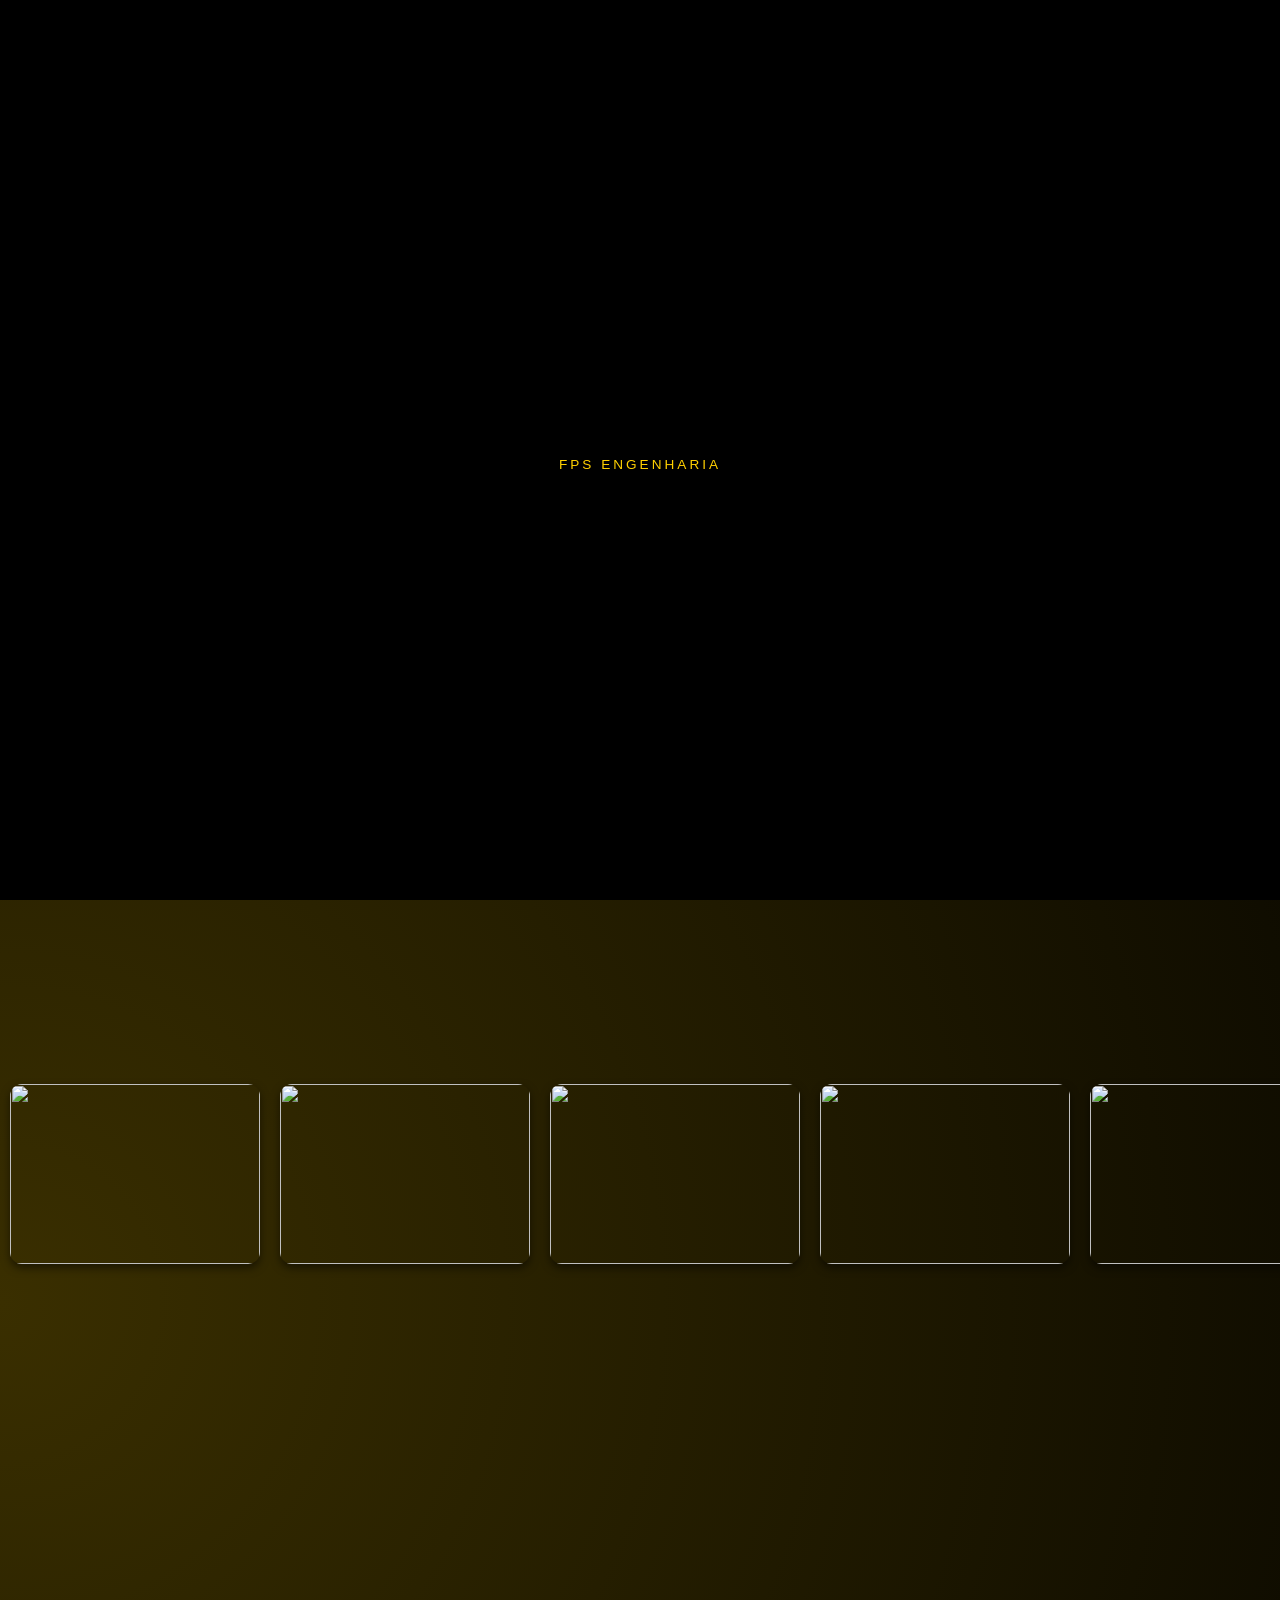
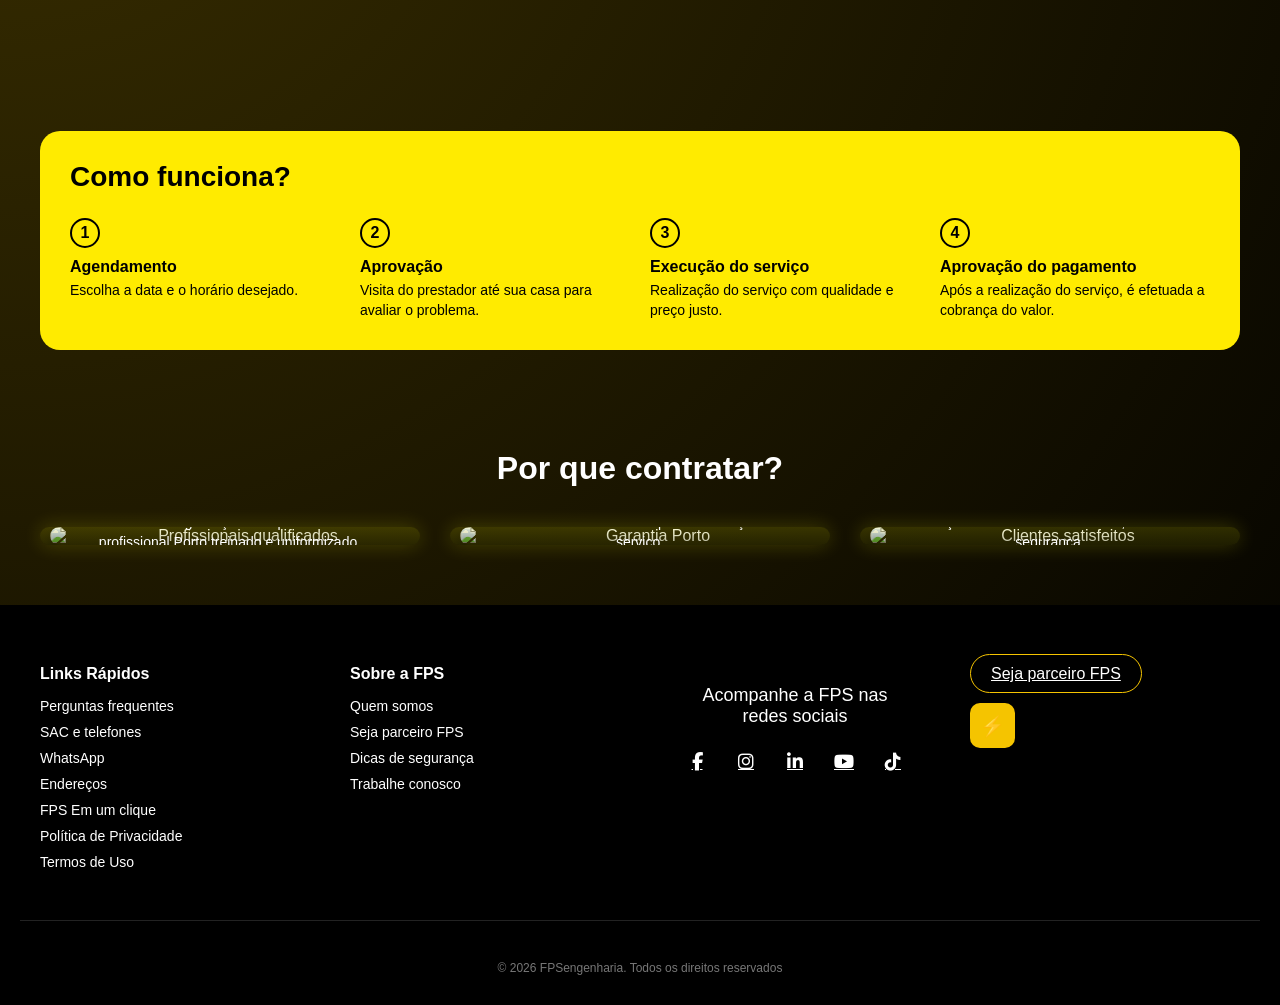
==== index.html @ 984c0997 "Atualização do site" ====
<!DOCTYPE html>
<html lang="pt-BR">
<head>
  <meta charset="UTF-8">
  <title>FPS Engenharia1 | Site Oficial</title>
  <meta name="description" content="FPS Engenharia - soluções em engenharia, energia e tecnologia. Conheça nosso site oficial.">
  <link rel="stylesheet" href="style.css">
  <meta name="viewport" content="width=device-width, initial-scale=1.0">
  <link rel="stylesheet" href="https://cdnjs.cloudflare.com/ajax/libs/font-awesome/6.5.0/css/all.min.css">
</head>



<script>
  window.onbeforeunload = function () {
    window.scrollTo(0, 0);
  };
</script>



<body>

<!-- AVISO FULL SCREEN DE ATUALIZAÇÃO -->
<div id="updateOverlay" class="update-overlay">
  <div class="update-box">
    <h1>⚡ Atualizações em andamento</h1>
    <p>
      A FPS Engenharia está passando por pequenas melhorias e ajustes internos
      para oferecer uma experiência ainda melhor.
      Algumas funcionalidades podem apresentar instabilidade temporária.
    </p>

    
  </div>
</div>

  <div class="energy-loader">
  <div class="energy-line"></div>
  <span>FPS ENGENHARIA</span>
</div>


<!-- BOTÃO WHATSAPP -->
<a href="https://wa.me/557381263235" class="whatsapp-float" target="_blank">
  <abbr title="Fale conosco no WhatsApp.">💬</abbr>
</a>


<!-- HEADER -->
<header class="header">
  <div class="logo">
    ⚡ <span>FPSENGENHARIA</span>
    
  </div>

  <nav>
    <a href="#servico">Serviços</a>
    <a href="#galeria">Galeria</a>
    <a href="#footer">Contato</a>
  </nav>

  <div class="header-buttons">
<a href="Sejaparceiro.html" class="footer-btn">
  Seja parceiro FPS
</a> 
  
</header>

<!-- HERO -->
<section class="hero">
  <div class="hero-text" data-animate>
    <h1>Soluções Elétricas Seguras e Confiáveis</h1>
    <p>
      Oferecemos serviços elétricos completos para Predial,
      indústrial, automação e voz e dados. Equipe qualificada, atendimento 24h
      e garantia de qualidade.
    </p>

    <div class="hero-buttons">
      </BR></BR><a class="btn-phone">(73) 98126-3235</a></BR></BR>
    </div>
  </div>

  <div class="hero-image" data-animate>
    <img src="fotos-da-fps/foto-principal.png.png" alt="Projeto FPS Engenharia">

 <div class="rating">
  <a href="https://g.page/r/CbxDkQ17Nzm-EAI/review" 
     target="_blank" 
     class="rating-link">

    ⭐⭐⭐⭐⭐ <br>
    <abbr title="Nos avalie no Google.">Avaliação 5.0</abbr><br>
    <small>Google Reviews</small>

  </a>
</div>

  </div>
</section>

<!-- SERVIÇOS -->
<section class="services" id="servico">
  <h2 data-animate>Serviços FPS Engenharia</h2>

  <div class="services-grid">
    <div class="service-card" data-animate>
      🏢
      <h3>Elétrica Predial</h3>
      <p>Soluções completas para condomínios e empresas.</p>
    </div>

    <div class="service-card" data-animate>
      🏭
      <h3>Elétrica Industrial</h3>
      <p>Projetos e manutenção industrial especializada.</p>
    </div>

    <div class="service-card" data-animate>
      🖥⚙
      <h3>automação</h3>
      <p>Tecnologia em automação para aumentar produtividade e controle.</p>
    </div>

    <div class="service-card" data-animate>
      📞💻
      <h3>voz e dados</h3>
      <p>Infraestrutura de voz e dados para comunicação segura e eficiente.</p>
    </div>
  </div>
</section>

<div class="carrossel" id="galeria"> 
    <div class="carrossel-track">
        <img src="fotos-da-fps/Imagem do WhatsApp de 2025-09-19 à(s) 18.17.30_d7eb0656.jpg" alt="">
        <img src="fotos-da-fps/Imagem do WhatsApp de 2025-09-27 à(s) 19.00.34_b70993a9.jpg" alt="">   
        <img src="fotos-da-fps/Imagem do WhatsApp de 2025-09-27 à(s) 19.00.09_0d937c57.jpg" alt=""> 
        <img src="fotos-da-fps/Imagem do WhatsApp de 2025-09-27 à(s) 18.59.42_9411d4ae.jpg" alt="">
        <img src="fotos-da-fps/Imagem do WhatsApp de 2025-09-27 à(s) 18.59.13_7c194b2f.jpg" alt="">
        <img src="fotos-da-fps/ChatGPT Image 7 de jan. de 2026, 18_41_01.png" alt="">
        <img src="fotos-da-fps/ChatGPT Image 7 de jan. de 2026, 18_39_12.png" alt="">
        <img src="fotos-da-fps/ChatGPT Image 7 de jan. de 2026, 18_43_11.png" alt="">
        <img src="fotos-da-fps/ChatGPT Image 7 de jan. de 2026, 18_44_52.png" alt="">
        <img src="fotos-da-fps/Imagem do WhatsApp de 2025-09-27 à(s) 18.59.27_afc639ce.jpg" alt="">
        <img src="fotos-da-fps/Imagem do WhatsApp de 2025-09-27 à(s) 19.00.51_be6305bf.jpg" alt="">
        <img src="fotos-da-fps/Imagem do WhatsApp de 2025-09-27 à(s) 19.01.42_05e7304b.jpg" alt="">
        <img src="fotos-da-fps/Imagem do WhatsApp de 2025-09-27 à(s) 18.58.56_160de768.jpg" alt="">
        <img src="fotos-da-fps/Imagem do WhatsApp de 2025-09-19 à(s) 18.17.33_25fba686.jpg" alt=""> 
        <img src="fotos-da-fps/Imagem do WhatsApp de 2025-09-19 à(s) 18.17.33_2ad9f040.jpg" alt="">
        <img src="fotos-da-fps/Imagem do WhatsApp de 2025-09-19 à(s) 18.17.32_e20fc95c.jpg" alt="">
        <img src="fotos-da-fps/Imagem do WhatsApp de 2025-09-19 à(s) 18.17.32_bf3b7c42.jpg" alt=""> 
        <img src="fotos-da-fps/Imagem do WhatsApp de 2025-09-19 à(s) 18.17.32_aaa490f2.jpg" alt=""> 
        <img src="fotos-da-fps/Imagem do WhatsApp de 2025-09-19 à(s) 18.17.31_c06a6ae8.jpg" alt=""> 
        <img src="fotos-da-fps/Imagem do WhatsApp de 2025-09-19 à(s) 18.17.31_87ca7597.jpg" alt=""> 
        <img src="fotos-da-fps/Imagem do WhatsApp de 2025-09-19 à(s) 18.17.30_23c98614.jpg" alt=""> 
        <img src="fotos-da-fps/Imagem do WhatsApp de 2025-09-18 à(s) 19.55.57_077653f5.jpg" alt=""> 
        <img src="fotos-da-fps/Imagem do WhatsApp de 2025-09-15 à(s) 18.40.54_1814fcf3.jpg" alt=""> 
        <img src="fotos-da-fps/Imagem do WhatsApp de 2025-09-15 à(s) 18.39.54_fb6c6cf6.jpg" alt="">  
        <img src="fotos-da-fps/Imagem do WhatsApp de 2025-09-12 à(s) 15.34.08_9826a563.jpg" alt="">
        <img src="fotos-da-fps/Imagem do WhatsApp de 2025-09-02 à(s) 10.17.45_2f21f602.jpg" alt="">
        <img src="fotos-da-fps/foto-principal.png.png" alt="">
        <img src="fotos-da-fps/Captura de tela 2025-10-09 201917.png" alt="">
        <img src="" alt="">
        <img src="" alt="">
        <img src="" alt="">
        <img src="" alt="">
    </div> 


<!-- CONSERTOS DISPONÍVEIS - IDENTICO -->
<section class="repairs-exact">
  <div class="repairs-box" data-animate>

    <!-- IMAGEM -->
    <div class="repairs-photo">
      <img src="fotos-da-fps/Captura de tela 2025-10-09 201917.png" alt="Eletricista em serviço">
    </div>

    <!-- TEXTO -->
    <div class="repairs-info">
      <h2>
        Consertos<br>
        disponíveis
      </h2>
      
      

      <ul>
        <li>Troca de lâmpadas</li>
        <li>Luminária e reator eletrônico</li>
        <li>Tomada e interruptor</li>
        <li>Disjuntor, fusível e quadro de luz</li>
        <li>Torneira elétrica</li>
        <li>Campainha</li>
        <li>Sensor de presença</li>
      </ul>
    </div>

  </div>
</section>

<section class="como-funciona">
  <h2>Como funciona?</h2>

  <div class="passos">
    <div class="passo">
      <span class="numero">1</span>
      <h3>Agendamento</h3>
      <p>Escolha a data e o horário desejado.</p>
    </div>

    <div class="passo">
      <span class="numero">2</span>
      <h3>Aprovação</h3>
      <p>Visita do prestador até sua casa para avaliar o problema.</p>
    </div>

    <div class="passo">
      <span class="numero">3</span>
      <h3>Execução do serviço</h3>
      <p>Realização do serviço com qualidade e preço justo.</p>
    </div>

    <div class="passo">
      <span class="numero">4</span>
      <h3>Aprovação do pagamento</h3>
      <p>Após a realização do serviço, é efetuada a cobrança do valor.</p>
    </div>
  </div>
</section>

<section class="porque-contratar">
  <h2>Por que contratar?</h2>

  <div class="cards">
    <div class="card">
      <img src="fotos-da-fps/Captura de tela 2025-10-09 201917.png" alt="Profissionais qualificados">
      <div class="overlay">
        <h3>Profissionais qualificados</h3>
        <p>Conte com a segurança e competência de um profissional Porto treinado e uniformizado.</p>
      </div>
    </div>

    <div class="card">
      <img src="fotos-da-fps/Imagem do WhatsApp de 2025-09-19 à(s) 18.17.30_23c98614.jpg" alt="Garantia Porto">
      <div class="overlay">
        <h3>Garantia Porto</h3>
        <p>Garantia de até 90 dias após a realização do serviço.</p>
      </div>
    </div>

    <div class="card">
      <img src="fotos-da-fps/Imagem do WhatsApp de 2025-09-27 à(s) 18.59.13_7c194b2f.jpg" alt="Clientes satisfeitos">
      <div class="overlay">
        <h3>Clientes satisfeitos</h3>
        <p>Serviços realizados com sucesso, com total segurança.</p>
      </div>
    </div>
  </div>

</section>
<footer class="footer" > 
  <div class="footer-container" id="footer">

    <div class="footer-col">
      <h4>Links Rápidos</h4>
      <ul>
        <li><a href="perguntas.html"  class="link-faq">Perguntas frequentes</a></li>
        <li>
  <a href="https://wa.me/557381263235?text=Olá,%20gostaria%20de%20falar%20com%20o%20SACda%20FPS"
     target="_blank">
    SAC e telefones
  </a>
</li>
        <li>
  <a href="https://wa.me/557381263235?text=Olá,%20gostaria%20de%20falar%20com%20a%20FPS"
     target="_blank">
    WhatsApp
  </a>
</li>
        <li>
  <a href="https://g.page/r/CbxDkQ17Nzm-EAI/review"
     target="_blank">
    Endereços
  </a>
</li>
        <li>
  <a href="https://wa.me/557381263235?text=Olá,%20gostaria%20de%20falar%20com%20a%20FPS"
     target="_blank">
    FPS Em um clique
  </a>

<li><a href="PolíticadePrivacidade.html"  class="link-faq">Política de Privacidade</a></li>

<li><a href="termosdeuso.html"  class="link-faq">Termos de Uso</a></li>

</li>
      </ul>
    </div>

    <div class="footer-col">
      <h4>Sobre a FPS</h4>
      <ul>
        <li><a href="quemsomos.html"  class="link-quemsomos">Quem somos</a></li>
        <li><a href="Sejaparceiro.html"  class="link-parceirofps">Seja parceiro FPS</a></li>
        <li><a href="Dicadesegurança.html"  class="link-dicas">Dicas de segurança</a></li>
        <li><a href="Trabalheconosco.html"  class="link-trabalheconosco">Trabalhe conosco</a></li>
        <li><a href=""  class=""></a></li>
      </ul>
    </div>

<div class="social-container">
  <p>Acompanhe a FPS nas redes sociais</p>

  <div class="social-icons">
    <a href="https://www.facebook.com/profile.php?id=61581653380737" target="_blank">
      <i class="fab fa-facebook-f"></i>
    </a>

    <a href="https://www.instagram.com/fps.engenharia1?utm_source=ig_web_button_share_sheet&igsh=ZDNlZDc0MzIxNw==" target="_blank">
      <i class="fab fa-instagram"></i>
    </a>

    <a href="https://www.linkedin.com/in/fps-engenharia-a16332397/" target="_blank">
      <i class="fab fa-linkedin-in"></i>
    </a>

    <a href="https://youtube.com/@fpseletrica?si=7RQKZPelhBSvaSt7" target="_blank">
      <i class="fab fa-youtube"></i>
    </a>


    <a href="https://www.tiktok.com/@fpsengenharia1?is_from_webapp=1&sender_device=pc" target="_blank">
      <i class="fab fa-tiktok"></i>
    </a>
  </div>
</div>


  <div class="header-buttons">
<a href="Sejaparceiro.html" class="footer-btn">
  Seja parceiro FPS
</a> 

      <div class="footer-icon">
        ⚡
      </div>
    </div>

  </div>

  <div class="footer-bottom">
    <div></div>
    <div></div>
  </div>

  <p class="footer-copy">
    © 2026 FPSengenharia. Todos os direitos reservados<br>
  </p>
</footer>

<!-- AVISO DE COOKIES -->
<div class="cookies" id="cookies">
  <div class="cookies-container">
    <div class="cookies-texto">
      <h3>🍪 Utilizamos Cookies</h3>
      <p>
        A <strong>FPS Engenharia</strong> utiliza cookies e tecnologias semelhantes para
        melhorar a sua experiência de navegação, analisar o tráfego do site e oferecer
        conteúdos personalizados, em conformidade com a Lei Geral de Proteção de Dados (LGPD).
        Ao clicar em <strong>“Aceitar”</strong>, você concorda com o uso desses cookies.
      </p>
      <p>
        Para mais informações, consulte nossa
        <a href="PolíticadePrivacidade.html">Política de Privacidade</a>.
      </p>
    </div>

    <div class="cookies-botoes">
      <button class="btn-recusar" onclick="recusarCookies()">Recusar</button>
      <button class="btn-aceitar" onclick="aceitarCookies()">Aceitar</button>
    </div>
  </div>
</div>

<script>
  if (localStorage.getItem("cookiesFPS")) {
    document.getElementById("cookies").style.display = "none";
  }

  function aceitarCookies() {
    localStorage.setItem("cookiesFPS", "aceito");
    document.getElementById("cookies").style.display = "none";
  }

  function recusarCookies() {
    localStorage.setItem("cookiesFPS", "recusado");
    document.getElementById("cookies").style.display = "none";
  }
</script>

</section>



<!-- SCRIPT -->
<script src="script.js"></script>


  <!-- SEU SITE TODO AQUI -->

  <script src="https://cdnjs.cloudflare.com/ajax/libs/gsap/3.12.5/gsap.min.js"></script>

  <script>
  window.addEventListener('load', () => {
    gsap.timeline()
      .to('.energy-line', { duration: 1.8 })
      .to('.energy-loader', {
        opacity: 0,
        duration: 0.8,
        ease: 'power2.out',
        onComplete: () =>
          document.querySelector('.energy-loader').remove()
      })
      .from('header .content', {
        opacity: 0,
        y: 80,
        duration: 1.2,
        ease: 'power4.out'
      }, '-=0.4');
  });
  </script>
</body>
</html>

</body>
</html>
---- style.css ----
/* COR PRINCIPAL DO SITE */
* {
  margin: 0;
  padding: 0;
  box-sizing: border-box;
  font-family: Arial, Helvetica, sans-serif;
}

body {
  background: radial-gradient(circle at left, #3a2f00, #000);
  color: #fff;
}



/* RODA PE DE CIMA */
.header {
  display: flex;
  justify-content: space-between;
  align-items: center;
  padding: 20px 60px;
}

.logo {
  font-weight: bold;
  display: flex;
  align-items: center;
  gap: 8px;
}

/* INICIAL SERVIÇOS E CONTATO */
nav a {
  margin: 0 15px;
  color: #ffffff;
  text-decoration: none;
  opacity: 0.8;
}

nav a:hover {
  opacity: 1;
}

.header-buttons button {
  margin-left: 10px;
}

/* SEJA PARECEITO FPS */
.btn-primary {
  background: transparent;
  border: 1px solid #7c6402;
  color: #775f00;
  padding: 8px 14px;
  border-radius: 6px;
  cursor: pointer;
}

/* ENTRA CONTA FPS */ 
.btn-primary {
  background: #f5c400;
  border: none;
  color: #000;
  padding: 8px 16px;
  border-radius: 6px;
  cursor: pointer;
}

/* CENTRAL INICIO */
.hero {
  display: flex;
  justify-content: space-between;
  align-items: center;
  padding: 60px;
}

.hero-text {
  max-width: 500px;
}

.hero-text h1 {
  font-size: 36px;
  margin-bottom: 20px;
}

.hero-text p {
  opacity: 0.8;
  margin-bottom: 30px;
}

.hero-buttons a {
  margin-right: 10px;
  text-decoration: none;
}

/* BOTAO DE NUMERO E VER SERVIÇOS */
.btn-phone {
  background: #f5c400;
  color: #000;
  padding: 10px 18px;
  border-radius: 8px;
  font-weight: bold;
}

.btn-dark {
  background: #222;
  color: #fff;
  padding: 10px 18px;
  border-radius: 8px;
}

/* AVALIAÇAO PRINCIPAL SO SITE */
.hero-image {
  position: relative;
}

.hero-image img {
  width: 420px;
  border-radius: 20px;
}

.rating {
  position: absolute;
  bottom: -20px;
  left: -20px;
  background: #fff;
  color: #000;
  padding: 12px;
  border-radius: 12px;
  font-size: 14px;
}

/* ANIMAÇÕES SERVIÇOS DA FPS */
[data-animate] {
  opacity: 0;
  transform: translateY(40px);
  transition: all 0.8s ease;
}

[data-animate].active {
  opacity: 1;
  transform: translateY(0);
}

.services {
  padding: 80px 60px;
  text-align: center;
}

.services h2 {
  font-size: 32px;
  margin-bottom: 40px;
}

.services-grid {
  display: grid;
  grid-template-columns: repeat(3, 1fr);
  gap: 30px;
}

.service-card {
  background: #111;
  border: 1px solid #222;
  padding: 30px;
  border-radius: 18px;
  transition: 0.3s;
}

.service-card:hover {
  transform: translateY(-10px);
  border-color: #f5c400;
}

.service-card h3 {
  margin: 15px 0;
}

@media (max-width: 900px) {
  .header {
    flex-direction: column;
    gap: 20px;
  }

  .hero {
    flex-direction: column;
    text-align: center;
  }

  .hero-image img {
    width: 100%;
    max-width: 360px;
  }

  .services-grid {
    grid-template-columns: 1fr;
  }
}

 /* ===== CARROSSEL ===== */

.carrossel-track { 
    display: flex; 
    padding: 40px 0;
    width: calc(250px * 12); /* qtd imagens * largura */
    animation: scroll 25s linear infinite; 
}

.carrossel img { 
    width: 250px; 
    height: 180px; 
    object-fit: cover; 
    border-radius: 12px; 
    margin: 0 10px; 
    box-shadow: 0 4px 8px rgba(0,0,0,0.5); 
}

/* Animação infinita */
@keyframes scroll { 
    0% { transform: translateX(0); } 
    100% { transform: translateX(-50%); } 
}



.whatsapp-float /* botao flutuante do whatsapp */ { 
  position: fixed;
  bottom: 25px;
  right: 25px;
  background: #25d366;
  color: #fff;
  font-size: 26px;
  width: 60px;
  height: 60px;
  border-radius: 50%;
  display: flex;
  align-items: center;
  justify-content: center;
  text-decoration: none;
  box-shadow: 0 0 20px rgba(37,211,102,0.6);
  z-index: 999;
}

/* CONSERTOS IDENTICO AO DESIGN */
.repairs-box {
  display: flex;
  padding: 2rem;
  align-items: center;
  gap: 80px;
  position: relative;
}

/* FOTO */
.repairs-photo img {
  width: 380px;
  height: 460px;
  object-fit: cover;
  border-radius: 28px;
}

/* TEXTO */
.repairs-info {
  position: relative;
}

.repairs-info::before {
  content: "";
  position: absolute;
  left: -80px;
  top: 40px;
  width: 160px;
  height: 320px;
  background: url("img/eletricista-outline.png") no-repeat center;
  background-size: contain;
  opacity: 0.4;
}

.repairs-info h2 {
  font-size: 40px;
  line-height: 1.1;
  margin-bottom: 25px;
}

.repairs-info ul {
  list-style: none;
}

.repairs-info li {
  font-size: 16px;
  margin-bottom: 12px;
  padding-left: 30px;
  position: relative;
}

.repairs-info li::before {
  content: "✔";
  position: absolute;
  left: 0;
  color: #f5c400;
  font-weight: bold;
}

/* RESPONSIVO AMARELO TOTAL */
@media (max-width: 900px) {
  .repairs-box {
    flex-direction: column;
    text-align: center;
  }

  .repairs-photo img {
    width: 100%;
    max-width: 340px;
    height: auto;
  }

  .repairs-info::before {
    display: none;
  }

  .repairs-info li {
    text-align: left;
  }
}

.como-funciona {
  background: #ffeb00;
  border-radius: 20px;
  padding: 30px;
  max-width: 1200px;
  margin: 40px auto;
}

.como-funciona h2 {
  font-size: 28px;
  font-weight: bold;
  margin-bottom: 25px;
  color: #000;
}

.passos {
  display: grid;
  grid-template-columns: repeat(4, 1fr);
  gap: 20px;
}

.passo {
  color: #000;
}

.numero {
  display: inline-flex;
  align-items: center;
  justify-content: center;
  width: 30px;
  height: 30px;
  background: transparent;
  border: 2px solid #000;
  border-radius: 50%;
  font-weight: bold;
  margin-bottom: 10px;
}

.passo h3 {
  font-size: 16px;
  font-weight: bold;
  margin-bottom: 5px;
}

.passo p {
  font-size: 14px;
  line-height: 1.4;
}

/* 📱 RESPONSIVO */
@media (max-width: 768px) {
  .passos {
    grid-template-columns: 1fr;
  }

  .como-funciona {
    padding: 20px;
  }
}



.porque-contratar {
  padding: 60px 20px;
  text-align: center;
}

.como-funciona {
  background: #ffeb00;
  border-radius: 20px;
  padding: 30px;
  max-width: 1200px;
  margin: 40px auto;
}

.como-funciona h2 {
  font-size: 28px;
  font-weight: bold;
  margin-bottom: 25px;
  color: #000;
}

.porque-contratar h2 {
  color: #fff;
  font-size: 32px;
  margin-bottom: 40px;
}

.cards {
  display: grid;
  grid-template-columns: repeat(3, 1fr);
  gap: 30px;
  max-width: 1200px;
  margin: auto;
}

.card {
  position: relative;
  border-radius: 25px;
  overflow: hidden;
  box-shadow: 0 0 20px rgba(255, 255, 0, 0.2);
}

.card img {
  width: 100%;
  height: 100%;
  object-fit: cover;
  display: block;
}

.overlay {
  position: absolute;
  inset: 0;
  background: linear-gradient(to top, rgba(0,0,0,0.85), rgba(255,255,0,0.15));
  padding: 25px;
  display: flex;
  flex-direction: column;
  justify-content: flex-end;
  color: #fff;
}

.overlay h3 {
  font-size: 18px;
  font-weight: bold;
  margin-bottom: 8px;
}

.overlay p {
  font-size: 14px;
  line-height: 1.4;
}

/* ✨ Hover premium */
.card:hover {
  transform: translateY(-5px);
  transition: 0.3s ease;
}

/* 📱 RESPONSIVO */
@media (max-width: 900px) {
  .cards {
    grid-template-columns: 1fr;
  }
}


/* roda pe do site */
.footer {
  background: #000;
  color: #fff;
  padding: 60px 20px 30px;
  font-family: Arial, sans-serif;
}

.footer-container {
  display: grid;
  grid-template-columns: repeat(auto-fit, minmax(220px, 1fr));
  gap: 40px;
  max-width: 1200px;
  margin: auto;
}

.footer h4 {
  margin-bottom: 15px;
  font-size: 16px;
  font-weight: bold;
}

.footer ul {
  list-style: none;
  padding: 0;
}

.footer ul li {
  margin-bottom: 10px;
  font-size: 14px;
  color: #ccc;
  cursor: pointer;
}

.footer ul li:hover {
  color: #f5c400;
}

.social-icons {
  display: flex;
  gap: 12px;
  font-size: 18px;
  margin: 15px 0;
}

.social-icons i {
  cursor: pointer;
  color: #fff;
}

.social-icons i:hover {
  color: #f5c400;
}

.footer-btn {
  background: transparent;
  border: 1px solid #f5c400;
  color: #fff;
  padding: 10px 20px;
  border-radius: 30px;
  cursor: pointer;
  margin-top: 10px;
}

.footer-btn:hover {
  background: #f5c400;
  color: #000;
}

.footer-icon {
  width: 45px;
  height: 45px;
  background: #f5c400;
  color: #000;
  display: flex;
  align-items: center;
  justify-content: center;
  border-radius: 10px;
  margin-top: 20px;
  font-size: 20px;
}

.footer-bottom {
  border-top: 1px solid #222;
  margin-top: 40px;
  padding-top: 20px;
  display: flex;
  justify-content: space-between;
  font-size: 13px;
  color: #aaa;
  flex-wrap: wrap;
  gap: 10px;
}

.footer-copy {
  text-align: center;
  font-size: 12px;
  color: #777;
  margin-top: 20px;
}


/* perguntas frequentes link direto */

.link-faq:link {
  color: #ffffff;
}

.link-faq:visited {
  color: #ffffff;
}

.link-faq:hover {
  color: #ffee00;
  text-decoration: underline;
}

.link-faq:active {
  color: #ffffff;
}

/* sacetelefone link direto */

li a {
  color: #ffffff; /* amarelo */
  text-decoration: none;
}

li a:hover {
  color: #ffe600;
}

/* quem somos link direto */

.link-quemsomos:link {
  color: #ffffff;
}

.link-quemsomos:visited {
  color: #ffffff;
}

.link-quemsomos:hover {
  color: #ffee00;
  text-decoration: underline;
}

.link-quemsomos:active {
  color: #ffffff;
}

/* Seja parceiro FPS link direto */

.link-parceirofps:link {
  color: #ffffff;
}

.link-parceirofps:visited {
  color: #ffffff;
}

.link-parceirofps:hover {
  color: #ffee00;
  text-decoration: underline;
}

.link-parceirofps:active {
  color: #ffffff;
}

/* dicas link direto */

.link-dicas:link {
  color: #ffffff;
}

.link-dicas:visited {
  color: #ffffff;
}

.link-dicas:hover {
  color: #ffee00;
  text-decoration: underline;
}

.link-dicas:active {
  color: #ffffff;
}

/* redes sociais rodape */
.social-container {
  background: #000;
  padding: 20px;
  text-align: center;
}

.social-container p {
  color: #fff;
  font-size: 18px;
  margin-bottom: 15px;
}

.social-icons {
  display: flex;
  justify-content: center;
  gap: 15px;
}

.social-icons a {
  width: 40px;
  height: 40px;
  border-radius: 6px;
  display: flex;
  align-items: center;
  justify-content: center;
  color: #fff;
  font-size: 18px;
  transition: 0.3s;
}

.social-icons a:hover {
  background: #fff;
  color: #000;
}



/* Aviso de Cookies */
.cookies {
  position: fixed;
  bottom: 0;
  left: 0;
  width: 100%;
  background: rgba(0, 0, 0, 0.95);
  border-top: 3px solid #FFD700;
  z-index: 9999;
}

.cookies-container {
  max-width: 1200px;
  margin: auto;
  padding: 25px 20px;
  display: flex;
  flex-wrap: wrap;
  gap: 20px;
  align-items: center;
  justify-content: space-between;
}

.cookies-texto {
  max-width: 800px;
}

.cookies-texto h3 {
  color: #FFD700;
  margin-bottom: 10px;
  font-size: 20px;
}

.cookies-texto p {
  color: #ddd;
  font-size: 14px;
  line-height: 1.6;
  margin-bottom: 8px;
}

.cookies-texto a {
  color: #FFD700;
  text-decoration: none;
  font-weight: bold;
}

.cookies-texto a:hover {
  text-decoration: underline;
}

.cookies-botoes {
  display: flex;
  gap: 15px;
}

.cookies-botoes button {
  padding: 12px 20px;
  font-size: 14px;
  font-weight: bold;
  border-radius: 5px;
  cursor: pointer;
  border: none;
  transition: 0.3s;
}

.btn-aceitar {
  background: #FFD700;
  color: #000;
}

.btn-aceitar:hover {
  background: #e6c200;
}

.btn-recusar {
  background: transparent;
  color: #FFD700;
  border: 2px solid #FFD700;
}

.btn-recusar:hover {
  background: #FFD700;
  color: #000;
}

/* RESPONSIVO */
@media (max-width: 768px) {
  .cookies-container {
    flex-direction: column;
    text-align: center;
  }

  .cookies-botoes {
    justify-content: center;
  }
}

/* login */
.energy-loader {
  position: fixed;
  inset: 0;
  background: #000;
  display: flex;
  flex-direction: column;
  justify-content: center;
  align-items: center;
  z-index: 99999;
}

.energy-line {
  width: 0;
  height: 4px;
  background: linear-gradient(90deg, transparent, #ffd000, transparent);
  box-shadow: 0 0 20px #ffd000;
  animation: energyMove 1.8s ease-in-out forwards;
}

.energy-loader span {
  margin-top: 25px;
  color: #ffd000;
  letter-spacing: 3px;
  font-size: 0.85rem;
  animation: flicker 1.5s infinite;
}

@keyframes energyMove {
  0% {
    width: 0;
    opacity: 0;
  }
  40% {
    opacity: 1;
  }
  100% {
    width: 70%;
    opacity: 0;
  }
}

@keyframes flicker {
  0%, 100% { opacity: 0.4; }
  50% { opacity: 1; }
}

.update-overlay {
  position: fixed;
  inset: 0;
  backdrop-filter: blur(10px);
  background: rgba(0, 0, 0, 0.6);
  display: flex;
  justify-content: center;
  align-items: center;
  z-index: 99999;
  animation: fadeInOverlay 0.5s ease;
}

.update-box {
  background: linear-gradient(135deg, #0f2027, #203a43, #2c5364);
  padding: 40px;
  border-radius: 20px;
  text-align: center;
  max-width: 500px;
  color: white;
  box-shadow: 0 0 40px rgba(0, 255, 255, 0.3);
  animation: scaleIn 0.4s ease;
}

.update-box h1 {
  margin-bottom: 15px;
  font-size: 26px;
  text-shadow: 0 0 15px #00ffff;
}

.update-box p {
  font-size: 15px;
  margin-bottom: 25px;
  opacity: 0.9;
}

.update-box button {
  padding: 10px 25px;
  border: none;
  border-radius: 30px;
  background: #00ffff;
  color: black;
  font-weight: 600;
  cursor: pointer;
  transition: 0.3s;
}

.update-box button:hover {
  background: white;
  transform: scale(1.05);
}

@keyframes fadeInOverlay {
  from { opacity: 0; }
  to { opacity: 1; }
}

@keyframes scaleIn {
  from { transform: scale(0.8); opacity: 0; }
  to { transform: scale(1); opacity: 1; }
}
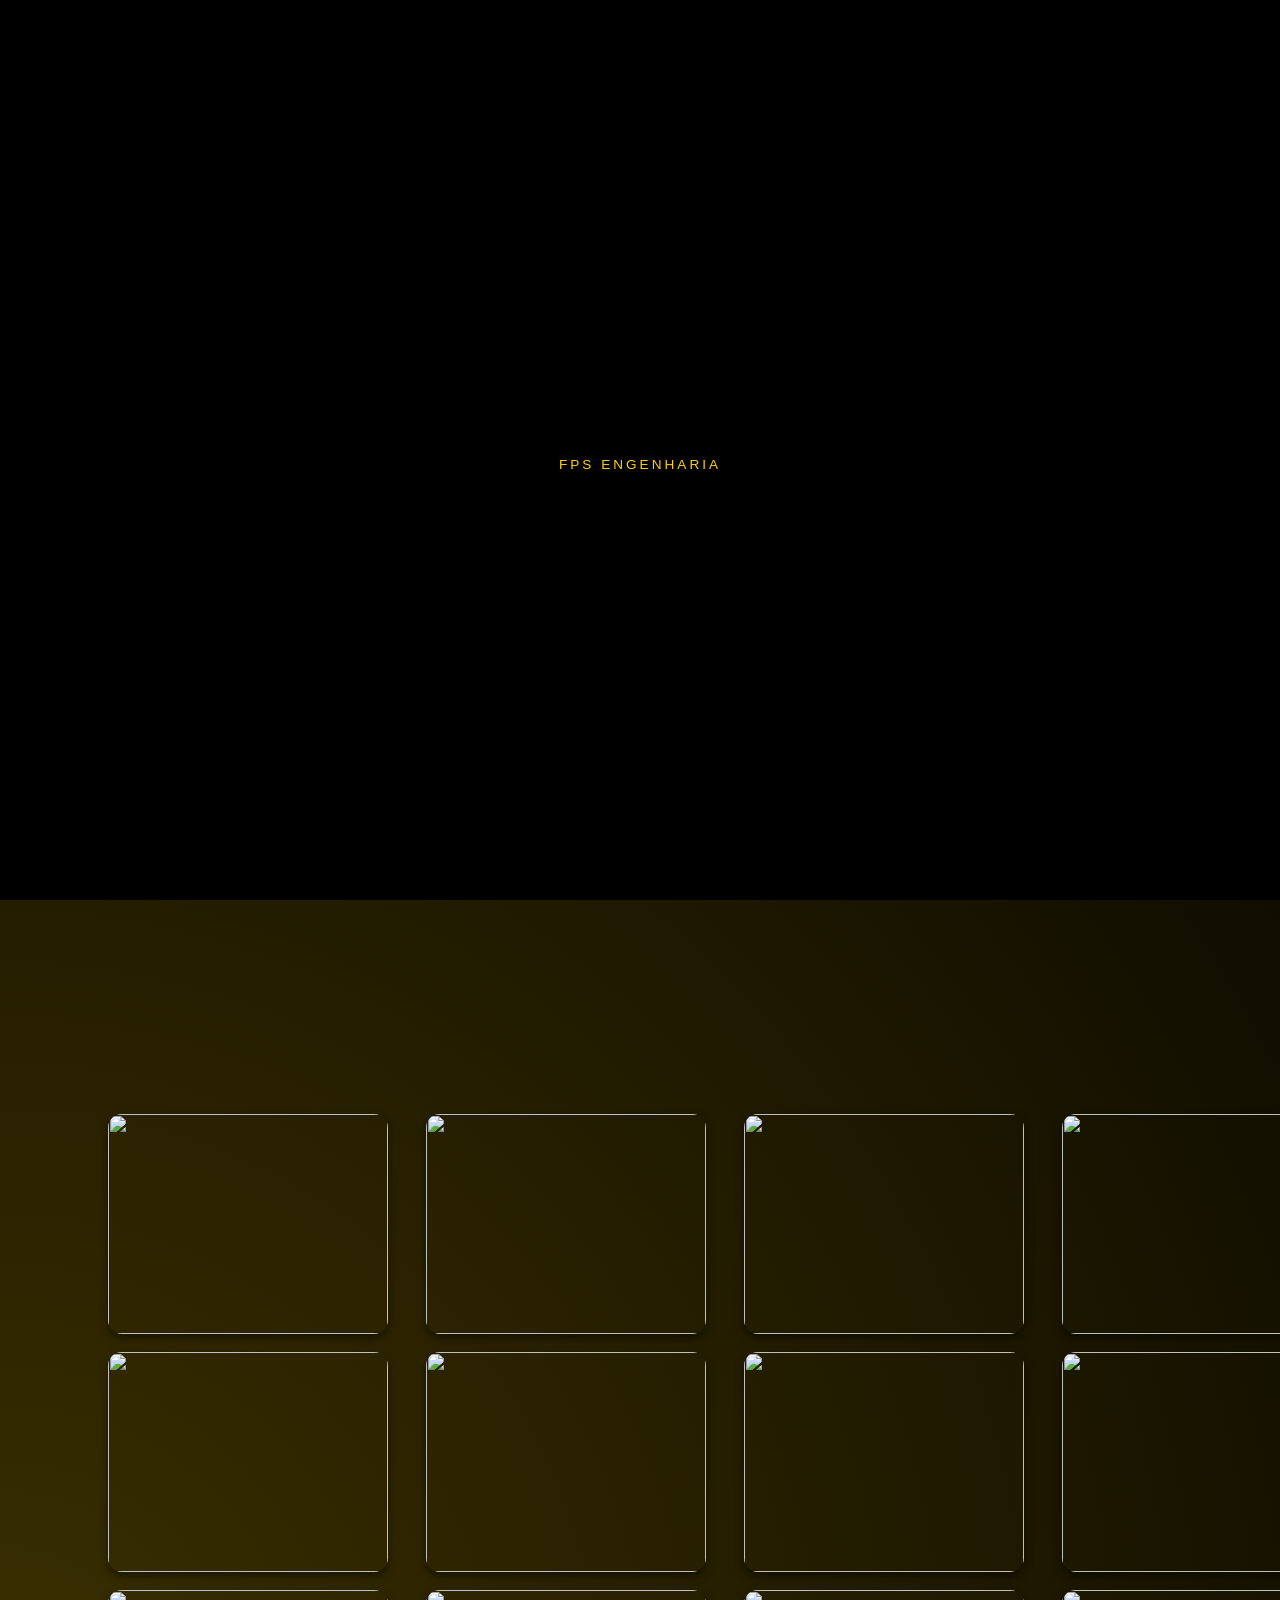
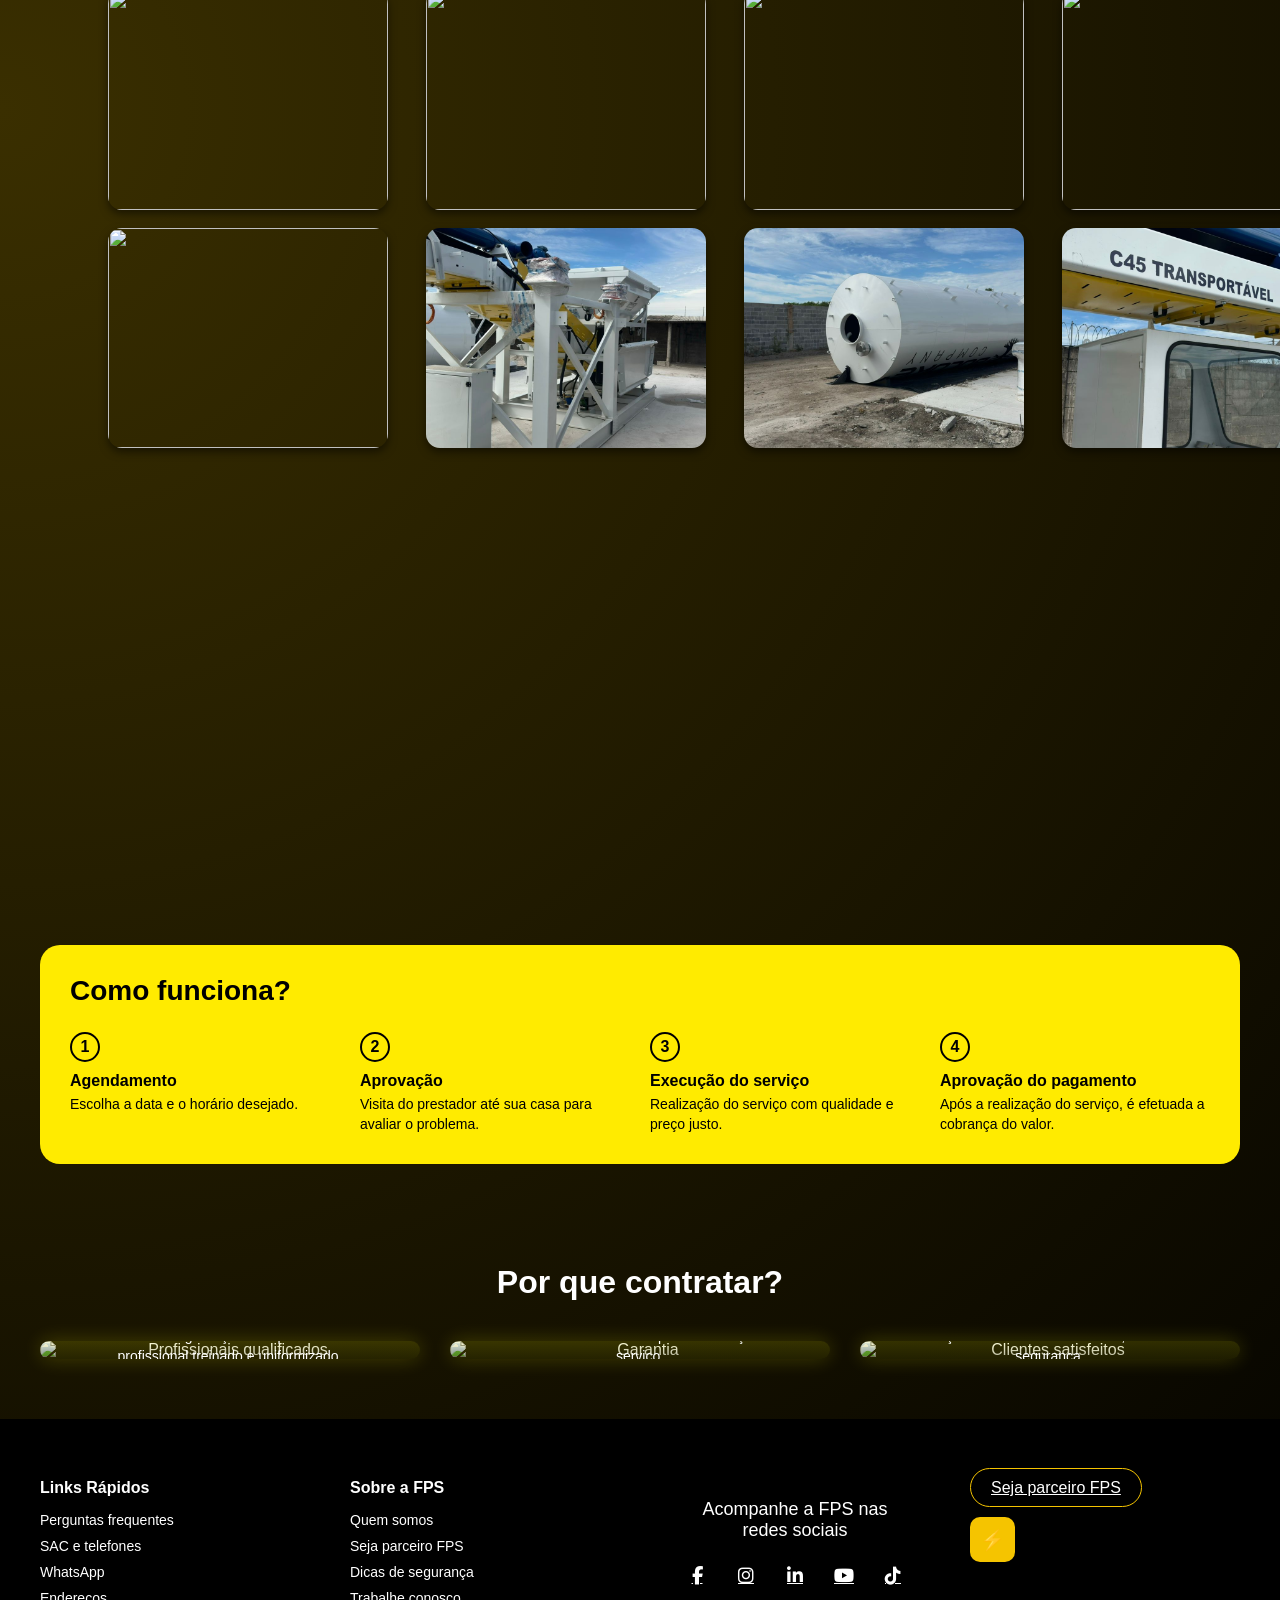
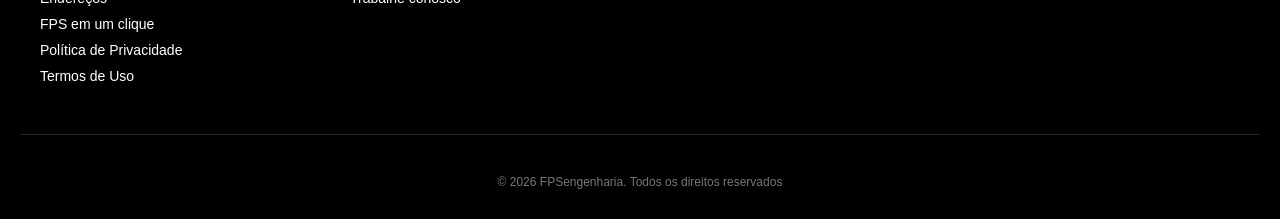
==== commit 3cc58a39: "atualização do site e novas fotos" ====
--- a/index.html
+++ b/index.html
@@ -4,435 +4,386 @@
   <meta charset="UTF-8">
   <title>FPS Engenharia1 | Site Oficial</title>
   <meta name="description" content="FPS Engenharia - soluções em engenharia, energia e tecnologia. Conheça nosso site oficial.">
+  <meta name="viewport" content="width=device-width, initial-scale=1.0">
   <link rel="stylesheet" href="style.css">
-  <meta name="viewport" content="width=device-width, initial-scale=1.0">
   <link rel="stylesheet" href="https://cdnjs.cloudflare.com/ajax/libs/font-awesome/6.5.0/css/all.min.css">
 </head>
-
-
-
-<script>
-  window.onbeforeunload = function () {
-    window.scrollTo(0, 0);
-  };
-</script>
-
-
-
 <body>
 
-<!-- AVISO FULL SCREEN DE ATUALIZAÇÃO -->
-<div id="updateOverlay" class="update-overlay">
-  <div class="update-box">
-    <h1>⚡ Atualizações em andamento</h1>
-    <p>
-      A FPS Engenharia está passando por pequenas melhorias e ajustes internos
-      para oferecer uma experiência ainda melhor.
-      Algumas funcionalidades podem apresentar instabilidade temporária.
+  <script>
+    window.onbeforeunload = function () {
+      window.scrollTo(0, 0);
+    };
+  </script>
+
+  <div class="energy-loader">
+    <div class="energy-line"></div>
+    <span>FPS ENGENHARIA</span>
+  </div>
+
+  <!-- BOTÃO WHATSAPP -->
+  <a href="https://wa.me/557381263235" class="whatsapp-float" target="_blank">
+    <abbr title="Fale conosco no WhatsApp.">💬</abbr>
+  </a>
+
+  <!-- HEADER -->
+  <header class="header">
+    <div class="logo">
+      ⚡ <span>FPSENGENHARIA</span>
+    </div>
+
+    <nav>
+      <a href="#servico">Serviços</a>
+      <a href="#galeria">Galeria</a>
+      <a href="#footer">Contato</a>
+    </nav>
+
+    <div class="header-buttons">
+      <a href="Sejaparceiro.html" class="footer-btn">Seja parceiro FPS</a>
+    </div>
+  </header>
+
+  <!-- HERO -->
+  <section class="hero">
+    <div class="hero-text" data-animate>
+      <h1>Soluções Elétricas Seguras e Confiáveis</h1>
+      <p>
+        Oferecemos serviços elétricos completos para predial,
+        industrial, automação e voz e dados. Equipe qualificada, atendimento 24h
+        e garantia de qualidade.
+      </p>
+
+      <div class="hero-buttons">
+        <br><br>
+        <a class="btn-phone">(73) 98126-3235</a>
+        <br><br>
+      </div>
+    </div>
+
+    <div class="hero-image" data-animate>
+      <img src="fotos-da-fps/foto-principal.png.png" alt="Projeto FPS Engenharia">
+
+      <div class="rating">
+        <a href="https://g.page/r/CbxDkQ17Nzm-EAI/review" target="_blank" class="rating-link">
+          ⭐⭐⭐⭐⭐ <br>
+          <abbr title="Nos avalie no Google.">Avaliação 5.0</abbr><br>
+          <small>Google Reviews</small>
+        </a>
+      </div>
+    </div>
+  </section>
+
+  <!-- SERVIÇOS -->
+  <section class="services" id="servico">
+    <h2 data-animate>Serviços FPS Engenharia</h2>
+
+    <div class="services-grid">
+      <div class="service-card" data-animate>
+        🏢
+        <h3>Elétrica Predial</h3>
+        <p>Soluções completas para condomínios e empresas.</p>
+      </div>
+
+      <div class="service-card" data-animate>
+        🏭
+        <h3>Elétrica Industrial</h3>
+        <p>Projetos e manutenção industrial especializada.</p>
+      </div>
+
+      <div class="service-card" data-animate>
+        🖥⚙
+        <h3>Automação</h3>
+        <p>Tecnologia em automação para aumentar produtividade e controle.</p>
+      </div>
+
+      <div class="service-card" data-animate>
+        📞💻
+        <h3>Voz e dados</h3>
+        <p>Infraestrutura de voz e dados para comunicação segura e eficiente.</p>
+      </div>
+    </div>
+  </section>
+
+  <!-- GALERIA -->
+  <section class="carrossel" id="galeria">
+    <div class="carrossel-track">
+      <img src="fotos-da-fps/Imagem do WhatsApp de 2025-09-19 à(s) 18.17.30_d7eb0656.jpg" alt="">
+      <img src="fotos-da-fps/Imagem do WhatsApp de 2025-09-27 à(s) 19.00.34_b70993a9.jpg" alt="">
+      <img src="fotos-da-fps/Imagem do WhatsApp de 2025-09-27 à(s) 19.00.09_0d937c57.jpg" alt="">
+      <img src="fotos-da-fps/Imagem do WhatsApp de 2025-09-27 à(s) 18.59.42_9411d4ae.jpg" alt="">
+      <img src="fotos-da-fps/Imagem do WhatsApp de 2025-09-27 à(s) 18.59.13_7c194b2f.jpg" alt="">
+      <img src="fotos-da-fps/ChatGPT Image 7 de jan. de 2026, 18_41_01.png" alt="">
+      <img src="fotos-da-fps/ChatGPT Image 7 de jan. de 2026, 18_39_12.png" alt="">
+      <img src="fotos-da-fps/ChatGPT Image 7 de jan. de 2026, 18_43_11.png" alt="">
+      <img src="fotos-da-fps/ChatGPT Image 7 de jan. de 2026, 18_44_52.png" alt="">
+      <img src="fotos-da-fps/Imagem do WhatsApp de 2025-09-27 à(s) 18.59.27_afc639ce.jpg" alt="">
+      <img src="fotos-da-fps/Imagem do WhatsApp de 2025-09-27 à(s) 19.00.51_be6305bf.jpg" alt="">
+      <img src="fotos-da-fps/Imagem do WhatsApp de 2025-09-27 à(s) 19.01.42_05e7304b.jpg" alt="">
+      <img src="fotos-da-fps/Imagem do WhatsApp de 2025-09-27 à(s) 18.58.56_160de768.jpg" alt="">
+      <img src="fotos-da-fps/Imagem do WhatsApp de 2025-09-19 à(s) 18.17.33_25fba686.jpg" alt="">
+      <img src="fotos-da-fps/Imagem do WhatsApp de 2025-09-19 à(s) 18.17.33_2ad9f040.jpg" alt="">
+      <img src="fotos-da-fps/Imagem do WhatsApp de 2025-09-19 à(s) 18.17.32_e20fc95c.jpg" alt="">
+      <img src="fotos-da-fps/Imagem do WhatsApp de 2025-09-19 à(s) 18.17.32_bf3b7c42.jpg" alt="">
+      <img src="fotos-da-fps/Imagem do WhatsApp de 2025-09-19 à(s) 18.17.32_aaa490f2.jpg" alt="">
+      <img src="fotos-da-fps/Imagem do WhatsApp de 2025-09-19 à(s) 18.17.31_c06a6ae8.jpg" alt="">
+      <img src="fotos-da-fps/Imagem do WhatsApp de 2025-09-19 à(s) 18.17.31_87ca7597.jpg" alt="">
+      <img src="fotos-da-fps/Imagem do WhatsApp de 2025-09-19 à(s) 18.17.30_23c98614.jpg" alt="">
+      <img src="fotos-da-fps/Imagem do WhatsApp de 2025-09-18 à(s) 19.55.57_077653f5.jpg" alt="">
+      <img src="fotos-da-fps/Imagem do WhatsApp de 2025-09-15 à(s) 18.40.54_1814fcf3.jpg" alt="">
+      <img src="fotos-da-fps/Imagem do WhatsApp de 2025-09-15 à(s) 18.39.54_fb6c6cf6.jpg" alt="">
+      <img src="fotos-da-fps/Imagem do WhatsApp de 2025-09-12 à(s) 15.34.08_9826a563.jpg" alt="">
+      <img src="fotos-da-fps/Imagem do WhatsApp de 2025-09-02 à(s) 10.17.45_2f21f602.jpg" alt="">
+      <img src="fotos-da-fps/foto-principal.png.png" alt="">
+      <img src="fotos-da-fps/Captura de tela 2025-10-09 201917.png" alt="">
+      <img src="fotos-da-fps/2401.jpeg" alt="">
+      <img src="fotos-da-fps/2402.jpeg" alt="">
+      <img src="fotos-da-fps/2403.jpeg" alt="">
+      <img src="fotos-da-fps/2404.jpeg" alt="">
+      <img src="fotos-da-fps/2405.jpeg" alt="">
+      <img src="fotos-da-fps/2406.jpeg" alt="">
+      <img src="fotos-da-fps/2407.jpeg" alt="">
+      <img src="fotos-da-fps/2408.jpeg" alt="">
+    </div>
+  </section>
+
+  <!-- CONSERTOS DISPONÍVEIS -->
+  <section class="repairs-exact">
+    <div class="repairs-box" data-animate>
+      <div class="repairs-photo">
+        <img src="fotos-da-fps/Captura de tela 2025-10-09 201917.png" alt="Eletricista em serviço">
+      </div>
+
+      <div class="repairs-info">
+        <h2>
+          Consertos<br>
+          disponíveis
+        </h2>
+
+        <ul>
+          <li>Troca de lâmpadas</li>
+          <li>Luminária e reator eletrônico</li>
+          <li>Tomada e interruptor</li>
+          <li>Disjuntor, fusível e quadro de luz</li>
+          <li>Torneira elétrica</li>
+          <li>Campainha</li>
+          <li>Sensor de presença</li>
+        </ul>
+      </div>
+    </div>
+  </section>
+
+  <section class="como-funciona">
+    <h2>Como funciona?</h2>
+
+    <div class="passos">
+      <div class="passo">
+        <span class="numero">1</span>
+        <h3>Agendamento</h3>
+        <p>Escolha a data e o horário desejado.</p>
+      </div>
+
+      <div class="passo">
+        <span class="numero">2</span>
+        <h3>Aprovação</h3>
+        <p>Visita do prestador até sua casa para avaliar o problema.</p>
+      </div>
+
+      <div class="passo">
+        <span class="numero">3</span>
+        <h3>Execução do serviço</h3>
+        <p>Realização do serviço com qualidade e preço justo.</p>
+      </div>
+
+      <div class="passo">
+        <span class="numero">4</span>
+        <h3>Aprovação do pagamento</h3>
+        <p>Após a realização do serviço, é efetuada a cobrança do valor.</p>
+      </div>
+    </div>
+  </section>
+
+  <section class="porque-contratar">
+    <h2>Por que contratar?</h2>
+
+    <div class="cards">
+      <div class="card">
+        <img src="fotos-da-fps/Captura de tela 2025-10-09 201917.png" alt="Profissionais qualificados">
+        <div class="overlay">
+          <h3>Profissionais qualificados</h3>
+          <p>Conte com a segurança e competência de um profissional treinado e uniformizado.</p>
+        </div>
+      </div>
+
+      <div class="card">
+        <img src="fotos-da-fps/Imagem do WhatsApp de 2025-09-19 à(s) 18.17.30_23c98614.jpg" alt="Garantia">
+        <div class="overlay">
+          <h3>Garantia</h3>
+          <p>Garantia de até 90 dias após a realização do serviço.</p>
+        </div>
+      </div>
+
+      <div class="card">
+        <img src="fotos-da-fps/Imagem do WhatsApp de 2025-09-27 à(s) 18.59.13_7c194b2f.jpg" alt="Clientes satisfeitos">
+        <div class="overlay">
+          <h3>Clientes satisfeitos</h3>
+          <p>Serviços realizados com sucesso, com total segurança.</p>
+        </div>
+      </div>
+    </div>
+  </section>
+
+  <footer class="footer">
+    <div class="footer-container" id="footer">
+
+      <div class="footer-col">
+        <h4>Links Rápidos</h4>
+        <ul>
+          <li><a href="perguntas.html" class="link-faq">Perguntas frequentes</a></li>
+          <li>
+            <a href="https://wa.me/557381263235?text=Olá,%20gostaria%20de%20falar%20com%20o%20SAC%20da%20FPS" target="_blank">
+              SAC e telefones
+            </a>
+          </li>
+          <li>
+            <a href="https://wa.me/557381263235?text=Olá,%20gostaria%20de%20falar%20com%20a%20FPS" target="_blank">
+              WhatsApp
+            </a>
+          </li>
+          <li>
+            <a href="https://g.page/r/CbxDkQ17Nzm-EAI/review" target="_blank">
+              Endereços
+            </a>
+          </li>
+          <li>
+            <a href="https://wa.me/557381263235?text=Olá,%20gostaria%20de%20falar%20com%20a%20FPS" target="_blank">
+              FPS em um clique
+            </a>
+          </li>
+          <li><a href="PolíticadePrivacidade.html" class="link-faq">Política de Privacidade</a></li>
+          <li><a href="termosdeuso.html" class="link-faq">Termos de Uso</a></li>
+        </ul>
+      </div>
+
+      <div class="footer-col">
+        <h4>Sobre a FPS</h4>
+        <ul>
+          <li><a href="quemsomos.html" class="link-quemsomos">Quem somos</a></li>
+          <li><a href="Sejaparceiro.html" class="link-parceirofps">Seja parceiro FPS</a></li>
+          <li><a href="Dicadesegurança.html" class="link-dicas">Dicas de segurança</a></li>
+          <li><a href="Trabalheconosco.html" class="link-trabalheconosco">Trabalhe conosco</a></li>
+        </ul>
+      </div>
+
+      <div class="social-container">
+        <p>Acompanhe a FPS nas redes sociais</p>
+
+        <div class="social-icons">
+          <a href="https://www.facebook.com/profile.php?id=61581653380737" target="_blank">
+            <i class="fab fa-facebook-f"></i>
+          </a>
+
+          <a href="https://www.instagram.com/fps.engenharia1?utm_source=ig_web_button_share_sheet&igsh=ZDNlZDc0MzIxNw==" target="_blank">
+            <i class="fab fa-instagram"></i>
+          </a>
+
+          <a href="https://www.linkedin.com/in/fps-engenharia-a16332397/" target="_blank">
+            <i class="fab fa-linkedin-in"></i>
+          </a>
+
+          <a href="https://youtube.com/@fpseletrica?si=7RQKZPelhBSvaSt7" target="_blank">
+            <i class="fab fa-youtube"></i>
+          </a>
+
+          <a href="https://www.tiktok.com/@fpsengenharia1?is_from_webapp=1&sender_device=pc" target="_blank">
+            <i class="fab fa-tiktok"></i>
+          </a>
+        </div>
+      </div>
+
+      <div class="header-buttons">
+        <a href="Sejaparceiro.html" class="footer-btn">Seja parceiro FPS</a>
+
+        <div class="footer-icon">
+          ⚡
+        </div>
+      </div>
+    </div>
+
+    <div class="footer-bottom">
+      <div></div>
+      <div></div>
+    </div>
+
+    <p class="footer-copy">
+      © 2026 FPSengenharia. Todos os direitos reservados
     </p>
-
-    
+  </footer>
+
+  <!-- AVISO DE COOKIES -->
+  <div class="cookies" id="cookies">
+    <div class="cookies-container">
+      <div class="cookies-texto">
+        <h3>🍪 Utilizamos Cookies</h3>
+        <p>
+          A <strong>FPS Engenharia</strong> utiliza cookies e tecnologias semelhantes para
+          melhorar a sua experiência de navegação, analisar o tráfego do site e oferecer
+          conteúdos personalizados, em conformidade com a Lei Geral de Proteção de Dados (LGPD).
+          Ao clicar em <strong>“Aceitar”</strong>, você concorda com o uso desses cookies.
+        </p>
+        <p>
+          Para mais informações, consulte nossa
+          <a href="PolíticadePrivacidade.html">Política de Privacidade</a>.
+        </p>
+      </div>
+
+      <div class="cookies-botoes">
+        <button class="btn-recusar" onclick="recusarCookies()">Recusar</button>
+        <button class="btn-aceitar" onclick="aceitarCookies()">Aceitar</button>
+      </div>
+    </div>
   </div>
-</div>
-
-  <div class="energy-loader">
-  <div class="energy-line"></div>
-  <span>FPS ENGENHARIA</span>
-</div>
-
-
-<!-- BOTÃO WHATSAPP -->
-<a href="https://wa.me/557381263235" class="whatsapp-float" target="_blank">
-  <abbr title="Fale conosco no WhatsApp.">💬</abbr>
-</a>
-
-
-<!-- HEADER -->
-<header class="header">
-  <div class="logo">
-    ⚡ <span>FPSENGENHARIA</span>
-    
-  </div>
-
-  <nav>
-    <a href="#servico">Serviços</a>
-    <a href="#galeria">Galeria</a>
-    <a href="#footer">Contato</a>
-  </nav>
-
-  <div class="header-buttons">
-<a href="Sejaparceiro.html" class="footer-btn">
-  Seja parceiro FPS
-</a> 
-  
-</header>
-
-<!-- HERO -->
-<section class="hero">
-  <div class="hero-text" data-animate>
-    <h1>Soluções Elétricas Seguras e Confiáveis</h1>
-    <p>
-      Oferecemos serviços elétricos completos para Predial,
-      indústrial, automação e voz e dados. Equipe qualificada, atendimento 24h
-      e garantia de qualidade.
-    </p>
-
-    <div class="hero-buttons">
-      </BR></BR><a class="btn-phone">(73) 98126-3235</a></BR></BR>
-    </div>
-  </div>
-
-  <div class="hero-image" data-animate>
-    <img src="fotos-da-fps/foto-principal.png.png" alt="Projeto FPS Engenharia">
-
- <div class="rating">
-  <a href="https://g.page/r/CbxDkQ17Nzm-EAI/review" 
-     target="_blank" 
-     class="rating-link">
-
-    ⭐⭐⭐⭐⭐ <br>
-    <abbr title="Nos avalie no Google.">Avaliação 5.0</abbr><br>
-    <small>Google Reviews</small>
-
-  </a>
-</div>
-
-  </div>
-</section>
-
-<!-- SERVIÇOS -->
-<section class="services" id="servico">
-  <h2 data-animate>Serviços FPS Engenharia</h2>
-
-  <div class="services-grid">
-    <div class="service-card" data-animate>
-      🏢
-      <h3>Elétrica Predial</h3>
-      <p>Soluções completas para condomínios e empresas.</p>
-    </div>
-
-    <div class="service-card" data-animate>
-      🏭
-      <h3>Elétrica Industrial</h3>
-      <p>Projetos e manutenção industrial especializada.</p>
-    </div>
-
-    <div class="service-card" data-animate>
-      🖥⚙
-      <h3>automação</h3>
-      <p>Tecnologia em automação para aumentar produtividade e controle.</p>
-    </div>
-
-    <div class="service-card" data-animate>
-      📞💻
-      <h3>voz e dados</h3>
-      <p>Infraestrutura de voz e dados para comunicação segura e eficiente.</p>
-    </div>
-  </div>
-</section>
-
-<div class="carrossel" id="galeria"> 
-    <div class="carrossel-track">
-        <img src="fotos-da-fps/Imagem do WhatsApp de 2025-09-19 à(s) 18.17.30_d7eb0656.jpg" alt="">
-        <img src="fotos-da-fps/Imagem do WhatsApp de 2025-09-27 à(s) 19.00.34_b70993a9.jpg" alt="">   
-        <img src="fotos-da-fps/Imagem do WhatsApp de 2025-09-27 à(s) 19.00.09_0d937c57.jpg" alt=""> 
-        <img src="fotos-da-fps/Imagem do WhatsApp de 2025-09-27 à(s) 18.59.42_9411d4ae.jpg" alt="">
-        <img src="fotos-da-fps/Imagem do WhatsApp de 2025-09-27 à(s) 18.59.13_7c194b2f.jpg" alt="">
-        <img src="fotos-da-fps/ChatGPT Image 7 de jan. de 2026, 18_41_01.png" alt="">
-        <img src="fotos-da-fps/ChatGPT Image 7 de jan. de 2026, 18_39_12.png" alt="">
-        <img src="fotos-da-fps/ChatGPT Image 7 de jan. de 2026, 18_43_11.png" alt="">
-        <img src="fotos-da-fps/ChatGPT Image 7 de jan. de 2026, 18_44_52.png" alt="">
-        <img src="fotos-da-fps/Imagem do WhatsApp de 2025-09-27 à(s) 18.59.27_afc639ce.jpg" alt="">
-        <img src="fotos-da-fps/Imagem do WhatsApp de 2025-09-27 à(s) 19.00.51_be6305bf.jpg" alt="">
-        <img src="fotos-da-fps/Imagem do WhatsApp de 2025-09-27 à(s) 19.01.42_05e7304b.jpg" alt="">
-        <img src="fotos-da-fps/Imagem do WhatsApp de 2025-09-27 à(s) 18.58.56_160de768.jpg" alt="">
-        <img src="fotos-da-fps/Imagem do WhatsApp de 2025-09-19 à(s) 18.17.33_25fba686.jpg" alt=""> 
-        <img src="fotos-da-fps/Imagem do WhatsApp de 2025-09-19 à(s) 18.17.33_2ad9f040.jpg" alt="">
-        <img src="fotos-da-fps/Imagem do WhatsApp de 2025-09-19 à(s) 18.17.32_e20fc95c.jpg" alt="">
-        <img src="fotos-da-fps/Imagem do WhatsApp de 2025-09-19 à(s) 18.17.32_bf3b7c42.jpg" alt=""> 
-        <img src="fotos-da-fps/Imagem do WhatsApp de 2025-09-19 à(s) 18.17.32_aaa490f2.jpg" alt=""> 
-        <img src="fotos-da-fps/Imagem do WhatsApp de 2025-09-19 à(s) 18.17.31_c06a6ae8.jpg" alt=""> 
-        <img src="fotos-da-fps/Imagem do WhatsApp de 2025-09-19 à(s) 18.17.31_87ca7597.jpg" alt=""> 
-        <img src="fotos-da-fps/Imagem do WhatsApp de 2025-09-19 à(s) 18.17.30_23c98614.jpg" alt=""> 
-        <img src="fotos-da-fps/Imagem do WhatsApp de 2025-09-18 à(s) 19.55.57_077653f5.jpg" alt=""> 
-        <img src="fotos-da-fps/Imagem do WhatsApp de 2025-09-15 à(s) 18.40.54_1814fcf3.jpg" alt=""> 
-        <img src="fotos-da-fps/Imagem do WhatsApp de 2025-09-15 à(s) 18.39.54_fb6c6cf6.jpg" alt="">  
-        <img src="fotos-da-fps/Imagem do WhatsApp de 2025-09-12 à(s) 15.34.08_9826a563.jpg" alt="">
-        <img src="fotos-da-fps/Imagem do WhatsApp de 2025-09-02 à(s) 10.17.45_2f21f602.jpg" alt="">
-        <img src="fotos-da-fps/foto-principal.png.png" alt="">
-        <img src="fotos-da-fps/Captura de tela 2025-10-09 201917.png" alt="">
-        <img src="" alt="">
-        <img src="" alt="">
-        <img src="" alt="">
-        <img src="" alt="">
-    </div> 
-
-
-<!-- CONSERTOS DISPONÍVEIS - IDENTICO -->
-<section class="repairs-exact">
-  <div class="repairs-box" data-animate>
-
-    <!-- IMAGEM -->
-    <div class="repairs-photo">
-      <img src="fotos-da-fps/Captura de tela 2025-10-09 201917.png" alt="Eletricista em serviço">
-    </div>
-
-    <!-- TEXTO -->
-    <div class="repairs-info">
-      <h2>
-        Consertos<br>
-        disponíveis
-      </h2>
-      
-      
-
-      <ul>
-        <li>Troca de lâmpadas</li>
-        <li>Luminária e reator eletrônico</li>
-        <li>Tomada e interruptor</li>
-        <li>Disjuntor, fusível e quadro de luz</li>
-        <li>Torneira elétrica</li>
-        <li>Campainha</li>
-        <li>Sensor de presença</li>
-      </ul>
-    </div>
-
-  </div>
-</section>
-
-<section class="como-funciona">
-  <h2>Como funciona?</h2>
-
-  <div class="passos">
-    <div class="passo">
-      <span class="numero">1</span>
-      <h3>Agendamento</h3>
-      <p>Escolha a data e o horário desejado.</p>
-    </div>
-
-    <div class="passo">
-      <span class="numero">2</span>
-      <h3>Aprovação</h3>
-      <p>Visita do prestador até sua casa para avaliar o problema.</p>
-    </div>
-
-    <div class="passo">
-      <span class="numero">3</span>
-      <h3>Execução do serviço</h3>
-      <p>Realização do serviço com qualidade e preço justo.</p>
-    </div>
-
-    <div class="passo">
-      <span class="numero">4</span>
-      <h3>Aprovação do pagamento</h3>
-      <p>Após a realização do serviço, é efetuada a cobrança do valor.</p>
-    </div>
-  </div>
-</section>
-
-<section class="porque-contratar">
-  <h2>Por que contratar?</h2>
-
-  <div class="cards">
-    <div class="card">
-      <img src="fotos-da-fps/Captura de tela 2025-10-09 201917.png" alt="Profissionais qualificados">
-      <div class="overlay">
-        <h3>Profissionais qualificados</h3>
-        <p>Conte com a segurança e competência de um profissional Porto treinado e uniformizado.</p>
-      </div>
-    </div>
-
-    <div class="card">
-      <img src="fotos-da-fps/Imagem do WhatsApp de 2025-09-19 à(s) 18.17.30_23c98614.jpg" alt="Garantia Porto">
-      <div class="overlay">
-        <h3>Garantia Porto</h3>
-        <p>Garantia de até 90 dias após a realização do serviço.</p>
-      </div>
-    </div>
-
-    <div class="card">
-      <img src="fotos-da-fps/Imagem do WhatsApp de 2025-09-27 à(s) 18.59.13_7c194b2f.jpg" alt="Clientes satisfeitos">
-      <div class="overlay">
-        <h3>Clientes satisfeitos</h3>
-        <p>Serviços realizados com sucesso, com total segurança.</p>
-      </div>
-    </div>
-  </div>
-
-</section>
-<footer class="footer" > 
-  <div class="footer-container" id="footer">
-
-    <div class="footer-col">
-      <h4>Links Rápidos</h4>
-      <ul>
-        <li><a href="perguntas.html"  class="link-faq">Perguntas frequentes</a></li>
-        <li>
-  <a href="https://wa.me/557381263235?text=Olá,%20gostaria%20de%20falar%20com%20o%20SACda%20FPS"
-     target="_blank">
-    SAC e telefones
-  </a>
-</li>
-        <li>
-  <a href="https://wa.me/557381263235?text=Olá,%20gostaria%20de%20falar%20com%20a%20FPS"
-     target="_blank">
-    WhatsApp
-  </a>
-</li>
-        <li>
-  <a href="https://g.page/r/CbxDkQ17Nzm-EAI/review"
-     target="_blank">
-    Endereços
-  </a>
-</li>
-        <li>
-  <a href="https://wa.me/557381263235?text=Olá,%20gostaria%20de%20falar%20com%20a%20FPS"
-     target="_blank">
-    FPS Em um clique
-  </a>
-
-<li><a href="PolíticadePrivacidade.html"  class="link-faq">Política de Privacidade</a></li>
-
-<li><a href="termosdeuso.html"  class="link-faq">Termos de Uso</a></li>
-
-</li>
-      </ul>
-    </div>
-
-    <div class="footer-col">
-      <h4>Sobre a FPS</h4>
-      <ul>
-        <li><a href="quemsomos.html"  class="link-quemsomos">Quem somos</a></li>
-        <li><a href="Sejaparceiro.html"  class="link-parceirofps">Seja parceiro FPS</a></li>
-        <li><a href="Dicadesegurança.html"  class="link-dicas">Dicas de segurança</a></li>
-        <li><a href="Trabalheconosco.html"  class="link-trabalheconosco">Trabalhe conosco</a></li>
-        <li><a href=""  class=""></a></li>
-      </ul>
-    </div>
-
-<div class="social-container">
-  <p>Acompanhe a FPS nas redes sociais</p>
-
-  <div class="social-icons">
-    <a href="https://www.facebook.com/profile.php?id=61581653380737" target="_blank">
-      <i class="fab fa-facebook-f"></i>
-    </a>
-
-    <a href="https://www.instagram.com/fps.engenharia1?utm_source=ig_web_button_share_sheet&igsh=ZDNlZDc0MzIxNw==" target="_blank">
-      <i class="fab fa-instagram"></i>
-    </a>
-
-    <a href="https://www.linkedin.com/in/fps-engenharia-a16332397/" target="_blank">
-      <i class="fab fa-linkedin-in"></i>
-    </a>
-
-    <a href="https://youtube.com/@fpseletrica?si=7RQKZPelhBSvaSt7" target="_blank">
-      <i class="fab fa-youtube"></i>
-    </a>
-
-
-    <a href="https://www.tiktok.com/@fpsengenharia1?is_from_webapp=1&sender_device=pc" target="_blank">
-      <i class="fab fa-tiktok"></i>
-    </a>
-  </div>
-</div>
-
-
-  <div class="header-buttons">
-<a href="Sejaparceiro.html" class="footer-btn">
-  Seja parceiro FPS
-</a> 
-
-      <div class="footer-icon">
-        ⚡
-      </div>
-    </div>
-
-  </div>
-
-  <div class="footer-bottom">
-    <div></div>
-    <div></div>
-  </div>
-
-  <p class="footer-copy">
-    © 2026 FPSengenharia. Todos os direitos reservados<br>
-  </p>
-</footer>
-
-<!-- AVISO DE COOKIES -->
-<div class="cookies" id="cookies">
-  <div class="cookies-container">
-    <div class="cookies-texto">
-      <h3>🍪 Utilizamos Cookies</h3>
-      <p>
-        A <strong>FPS Engenharia</strong> utiliza cookies e tecnologias semelhantes para
-        melhorar a sua experiência de navegação, analisar o tráfego do site e oferecer
-        conteúdos personalizados, em conformidade com a Lei Geral de Proteção de Dados (LGPD).
-        Ao clicar em <strong>“Aceitar”</strong>, você concorda com o uso desses cookies.
-      </p>
-      <p>
-        Para mais informações, consulte nossa
-        <a href="PolíticadePrivacidade.html">Política de Privacidade</a>.
-      </p>
-    </div>
-
-    <div class="cookies-botoes">
-      <button class="btn-recusar" onclick="recusarCookies()">Recusar</button>
-      <button class="btn-aceitar" onclick="aceitarCookies()">Aceitar</button>
-    </div>
-  </div>
-</div>
-
-<script>
-  if (localStorage.getItem("cookiesFPS")) {
-    document.getElementById("cookies").style.display = "none";
-  }
-
-  function aceitarCookies() {
-    localStorage.setItem("cookiesFPS", "aceito");
-    document.getElementById("cookies").style.display = "none";
-  }
-
-  function recusarCookies() {
-    localStorage.setItem("cookiesFPS", "recusado");
-    document.getElementById("cookies").style.display = "none";
-  }
-</script>
-
-</section>
-
-
-
-<!-- SCRIPT -->
-<script src="script.js"></script>
-
-
-  <!-- SEU SITE TODO AQUI -->
-
+
+  <script>
+    if (localStorage.getItem("cookiesFPS")) {
+      document.getElementById("cookies").style.display = "none";
+    }
+
+    function aceitarCookies() {
+      localStorage.setItem("cookiesFPS", "aceito");
+      document.getElementById("cookies").style.display = "none";
+    }
+
+    function recusarCookies() {
+      localStorage.setItem("cookiesFPS", "recusado");
+      document.getElementById("cookies").style.display = "none";
+    }
+  </script>
+
+  <!-- SCRIPT -->
+  <script src="script.js"></script>
   <script src="https://cdnjs.cloudflare.com/ajax/libs/gsap/3.12.5/gsap.min.js"></script>
 
   <script>
-  window.addEventListener('load', () => {
-    gsap.timeline()
-      .to('.energy-line', { duration: 1.8 })
-      .to('.energy-loader', {
-        opacity: 0,
-        duration: 0.8,
-        ease: 'power2.out',
-        onComplete: () =>
-          document.querySelector('.energy-loader').remove()
-      })
-      .from('header .content', {
-        opacity: 0,
-        y: 80,
-        duration: 1.2,
-        ease: 'power4.out'
-      }, '-=0.4');
-  });
+    window.addEventListener('load', () => {
+      gsap.timeline()
+        .to('.energy-line', { duration: 1.8 })
+        .to('.energy-loader', {
+          opacity: 0,
+          duration: 0.8,
+          ease: 'power2.out',
+          onComplete: () => {
+            const loader = document.querySelector('.energy-loader');
+            if (loader) loader.remove();
+          }
+        })
+        .from('.header', {
+          opacity: 0,
+          y: 80,
+          duration: 1.2,
+          ease: 'power4.out'
+        }, '-=0.4');
+    });
   </script>
+
 </body>
-</html>
-
-</body>
-</html>
+</html>
--- a/style.css
+++ b/style.css
@@ -895,4 +895,25 @@
 @keyframes scaleIn {
   from { transform: scale(0.8); opacity: 0; }
   to { transform: scale(1); opacity: 1; }
+}
+
+.carrossel {
+  width: 100%;
+  padding: 30px 20px;
+  overflow: hidden;
+}
+
+.carrossel-track {
+  display: flex;
+  flex-wrap: wrap;
+  justify-content: center;
+  gap: 18px;
+}
+
+.carrossel-track img {
+  width: 280px;
+  height: 220px;
+  object-fit: cover;
+  border-radius: 14px;
+  display: block;
 }
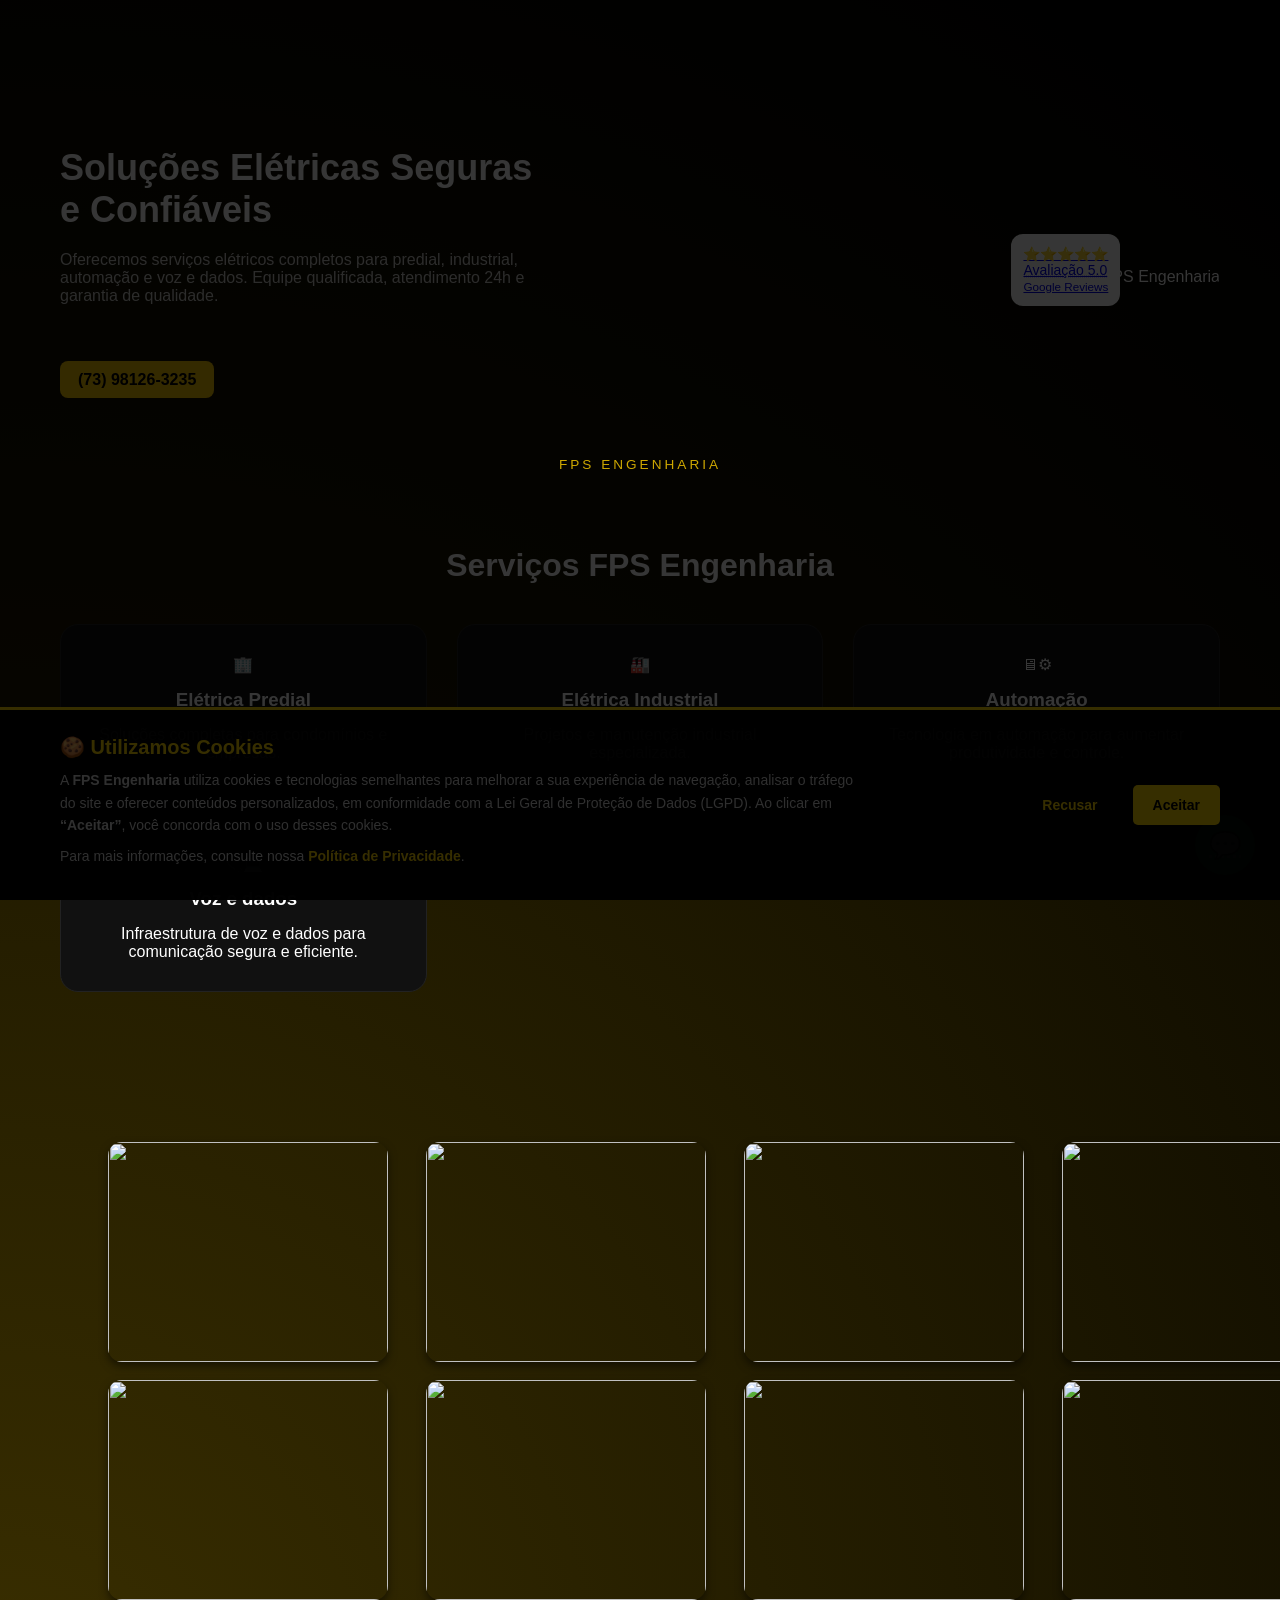
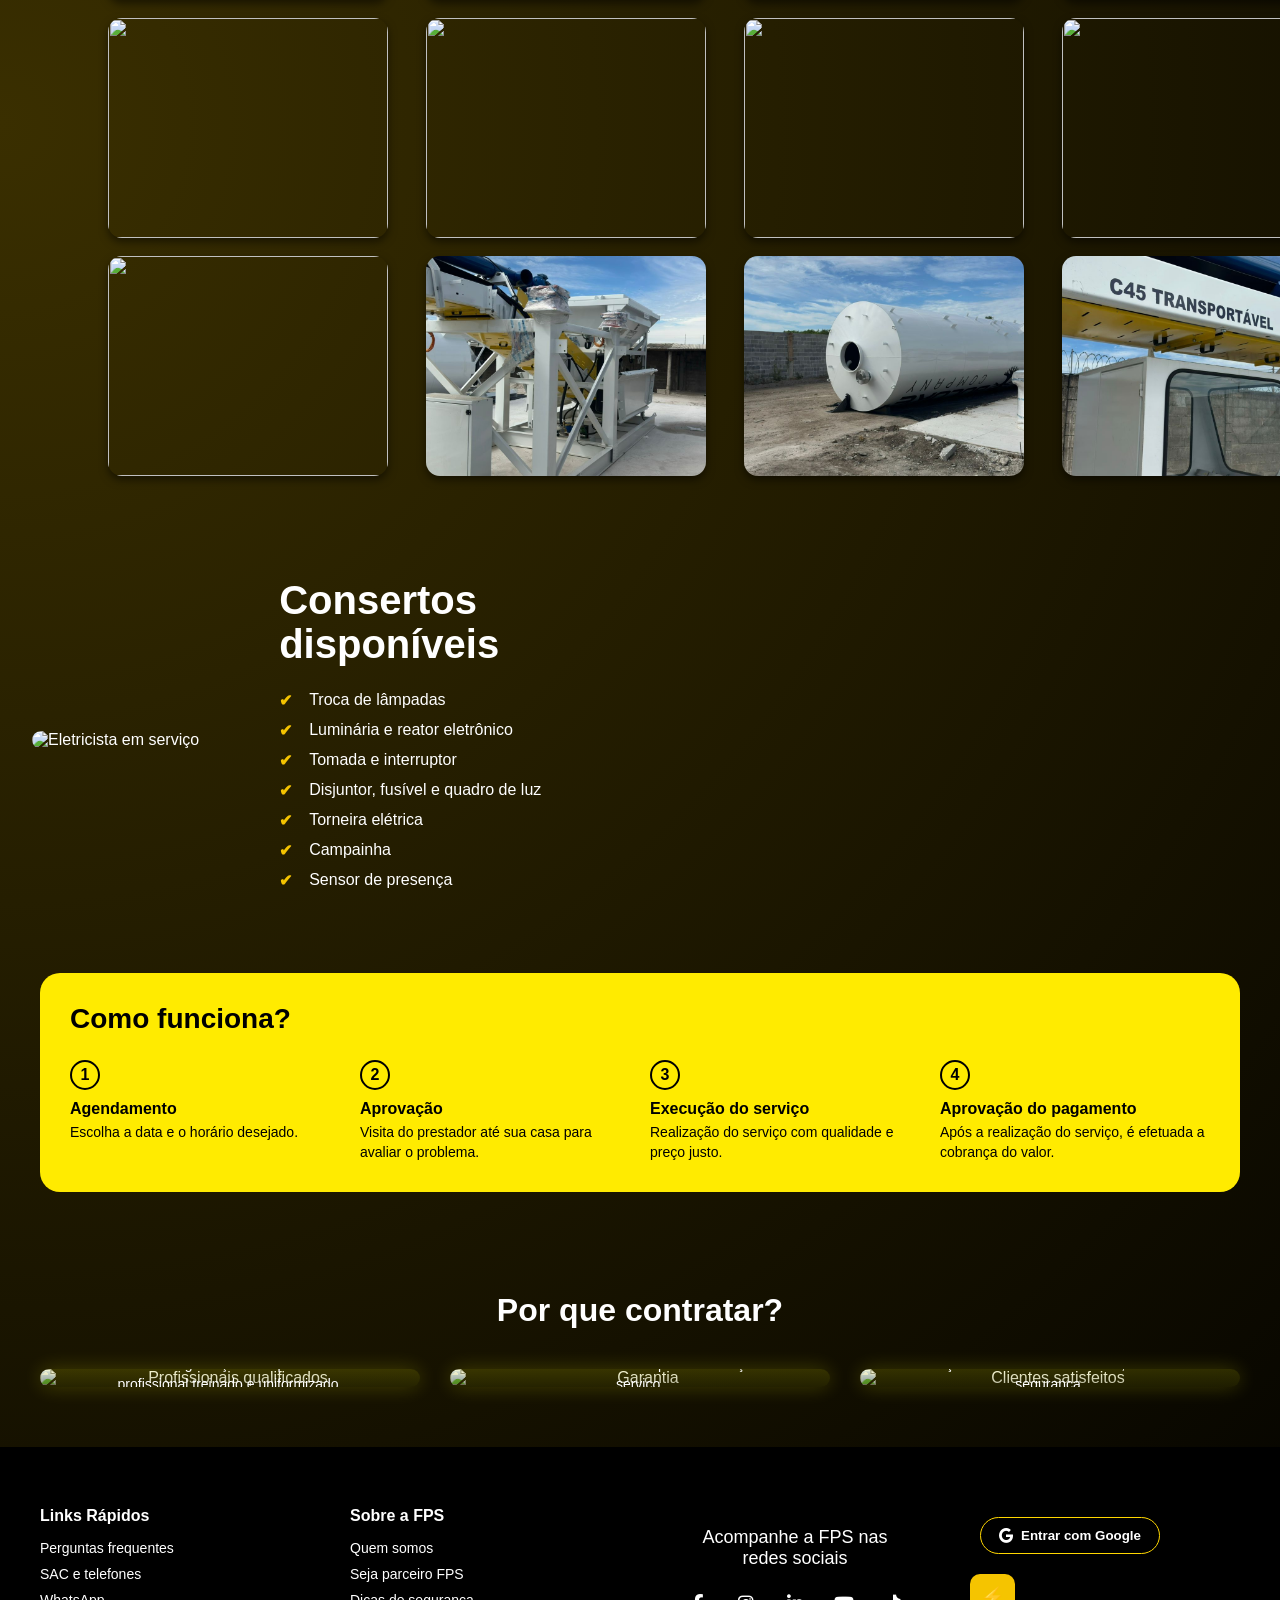
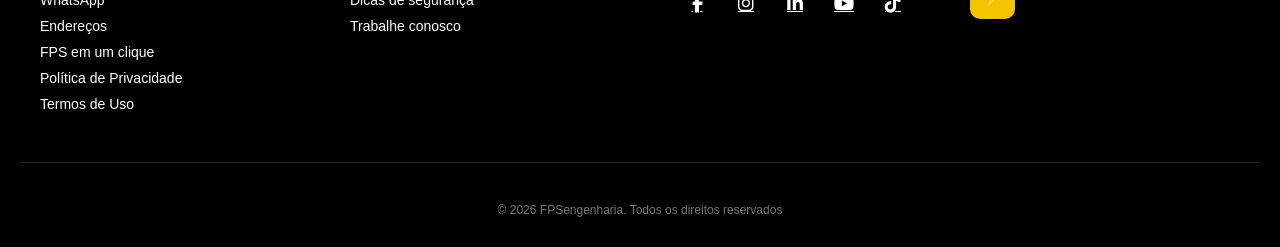
==== commit 181635e5: "atualizaçao de melhorias" ====
--- a/index.html
+++ b/index.html
@@ -2,13 +2,40 @@
 <html lang="pt-BR">
 <head>
   <meta charset="UTF-8">
-  <title>FPS Engenharia1 | Site Oficial</title>
+  <title>FPS Engenharia1</title>
+  <link rel="icon" type="image/png" href="./fotos-da-fps/raio.png">
   <meta name="description" content="FPS Engenharia - soluções em engenharia, energia e tecnologia. Conheça nosso site oficial.">
   <meta name="viewport" content="width=device-width, initial-scale=1.0">
+
+  <!-- Google Analytics -->
+  <script async src="https://www.googletagmanager.com/gtag/js?id=G-PQKTP9Q79F"></script>
+  <script>
+    window.dataLayer = window.dataLayer || [];
+    function gtag(){dataLayer.push(arguments);}
+    gtag('js', new Date());
+    gtag('config', 'G-PQKTP9Q79F');
+  </script>
+
   <link rel="stylesheet" href="style.css">
   <link rel="stylesheet" href="https://cdnjs.cloudflare.com/ajax/libs/font-awesome/6.5.0/css/all.min.css">
 </head>
 <body>
+
+  <div class="login-popup" id="loginPopup" style="display: none;">
+    <div class="login-box">
+      <span class="close-popup" onclick="fecharPopup()">×</span>
+
+      <h2>🚀 Entre para continuar</h2>
+      <p>
+        Crie sua conta grátis com o Google e tenha acesso completo aos serviços da
+        <strong>FPS Engenharia</strong>.
+      </p>
+
+      <button class="google-login-btn" type="button" onclick="registrarLoginGoogle()">
+        <i class="fab fa-google"></i> Entrar com Google
+      </button>
+    </div>
+  </div>
 
   <script>
     window.onbeforeunload = function () {
@@ -21,12 +48,14 @@
     <span>FPS ENGENHARIA</span>
   </div>
 
-  <!-- BOTÃO WHATSAPP -->
-  <a href="https://wa.me/557381263235" class="whatsapp-float" target="_blank">
+  <a href="https://wa.me/557381263235"
+     class="whatsapp-float"
+     target="_blank"
+     rel="noopener noreferrer"
+     onclick="registrarCliqueWhatsApp()">
     <abbr title="Fale conosco no WhatsApp.">💬</abbr>
   </a>
 
-  <!-- HEADER -->
   <header class="header">
     <div class="logo">
       ⚡ <span>FPSENGENHARIA</span>
@@ -39,11 +68,12 @@
     </nav>
 
     <div class="header-buttons">
-      <a href="Sejaparceiro.html" class="footer-btn">Seja parceiro FPS</a>
+      <button class="footer-btn google-btn" type="button" onclick="registrarLoginGoogle()">
+        <i class="fab fa-google"></i> Entrar com Google
+      </button>
     </div>
   </header>
 
-  <!-- HERO -->
   <section class="hero">
     <div class="hero-text" data-animate>
       <h1>Soluções Elétricas Seguras e Confiáveis</h1>
@@ -64,7 +94,7 @@
       <img src="fotos-da-fps/foto-principal.png.png" alt="Projeto FPS Engenharia">
 
       <div class="rating">
-        <a href="https://g.page/r/CbxDkQ17Nzm-EAI/review" target="_blank" class="rating-link">
+        <a href="https://g.page/r/CbxDkQ17Nzm-EAI/review" target="_blank" rel="noopener noreferrer" class="rating-link">
           ⭐⭐⭐⭐⭐ <br>
           <abbr title="Nos avalie no Google.">Avaliação 5.0</abbr><br>
           <small>Google Reviews</small>
@@ -73,7 +103,6 @@
     </div>
   </section>
 
-  <!-- SERVIÇOS -->
   <section class="services" id="servico">
     <h2 data-animate>Serviços FPS Engenharia</h2>
 
@@ -104,7 +133,6 @@
     </div>
   </section>
 
-  <!-- GALERIA -->
   <section class="carrossel" id="galeria">
     <div class="carrossel-track">
       <img src="fotos-da-fps/Imagem do WhatsApp de 2025-09-19 à(s) 18.17.30_d7eb0656.jpg" alt="">
@@ -146,7 +174,6 @@
     </div>
   </section>
 
-  <!-- CONSERTOS DISPONÍVEIS -->
   <section class="repairs-exact">
     <div class="repairs-box" data-animate>
       <div class="repairs-photo">
@@ -154,11 +181,7 @@
       </div>
 
       <div class="repairs-info">
-        <h2>
-          Consertos<br>
-          disponíveis
-        </h2>
-
+        <h2>Consertos<br>disponíveis</h2>
         <ul>
           <li>Troca de lâmpadas</li>
           <li>Luminária e reator eletrônico</li>
@@ -239,26 +262,10 @@
         <h4>Links Rápidos</h4>
         <ul>
           <li><a href="perguntas.html" class="link-faq">Perguntas frequentes</a></li>
-          <li>
-            <a href="https://wa.me/557381263235?text=Olá,%20gostaria%20de%20falar%20com%20o%20SAC%20da%20FPS" target="_blank">
-              SAC e telefones
-            </a>
-          </li>
-          <li>
-            <a href="https://wa.me/557381263235?text=Olá,%20gostaria%20de%20falar%20com%20a%20FPS" target="_blank">
-              WhatsApp
-            </a>
-          </li>
-          <li>
-            <a href="https://g.page/r/CbxDkQ17Nzm-EAI/review" target="_blank">
-              Endereços
-            </a>
-          </li>
-          <li>
-            <a href="https://wa.me/557381263235?text=Olá,%20gostaria%20de%20falar%20com%20a%20FPS" target="_blank">
-              FPS em um clique
-            </a>
-          </li>
+          <li><a href="https://wa.me/557381263235?text=Olá,%20gostaria%20de%20falar%20com%20o%20SAC%20da%20FPS" target="_blank" rel="noopener noreferrer">SAC e telefones</a></li>
+          <li><a href="https://wa.me/557381263235?text=Olá,%20gostaria%20de%20falar%20com%20a%20FPS" target="_blank" rel="noopener noreferrer">WhatsApp</a></li>
+          <li><a href="https://g.page/r/CbxDkQ17Nzm-EAI/review" target="_blank" rel="noopener noreferrer">Endereços</a></li>
+          <li><a href="https://wa.me/557381263235?text=Olá,%20gostaria%20de%20falar%20com%20a%20FPS" target="_blank" rel="noopener noreferrer">FPS em um clique</a></li>
           <li><a href="PolíticadePrivacidade.html" class="link-faq">Política de Privacidade</a></li>
           <li><a href="termosdeuso.html" class="link-faq">Termos de Uso</a></li>
         </ul>
@@ -278,34 +285,20 @@
         <p>Acompanhe a FPS nas redes sociais</p>
 
         <div class="social-icons">
-          <a href="https://www.facebook.com/profile.php?id=61581653380737" target="_blank">
-            <i class="fab fa-facebook-f"></i>
-          </a>
-
-          <a href="https://www.instagram.com/fps.engenharia1?utm_source=ig_web_button_share_sheet&igsh=ZDNlZDc0MzIxNw==" target="_blank">
-            <i class="fab fa-instagram"></i>
-          </a>
-
-          <a href="https://www.linkedin.com/in/fps-engenharia-a16332397/" target="_blank">
-            <i class="fab fa-linkedin-in"></i>
-          </a>
-
-          <a href="https://youtube.com/@fpseletrica?si=7RQKZPelhBSvaSt7" target="_blank">
-            <i class="fab fa-youtube"></i>
-          </a>
-
-          <a href="https://www.tiktok.com/@fpsengenharia1?is_from_webapp=1&sender_device=pc" target="_blank">
-            <i class="fab fa-tiktok"></i>
-          </a>
+          <a href="https://www.facebook.com/profile.php?id=61581653380737" target="_blank" rel="noopener noreferrer"><i class="fab fa-facebook-f"></i></a>
+          <a href="https://www.instagram.com/fps.engenharia1?utm_source=ig_web_button_share_sheet&igsh=ZDNlZDc0MzIxNw==" target="_blank" rel="noopener noreferrer"><i class="fab fa-instagram"></i></a>
+          <a href="https://www.linkedin.com/in/fps-engenharia-a16332397/" target="_blank" rel="noopener noreferrer"><i class="fab fa-linkedin-in"></i></a>
+          <a href="https://youtube.com/@fpseletrica?si=7RQKZPelhBSvaSt7" target="_blank" rel="noopener noreferrer"><i class="fab fa-youtube"></i></a>
+          <a href="https://www.tiktok.com/@fpsengenharia1?is_from_webapp=1&sender_device=pc" target="_blank" rel="noopener noreferrer"><i class="fab fa-tiktok"></i></a>
         </div>
       </div>
 
       <div class="header-buttons">
-        <a href="Sejaparceiro.html" class="footer-btn">Seja parceiro FPS</a>
-
-        <div class="footer-icon">
-          ⚡
-        </div>
+        <button class="footer-btn google-btn" type="button" onclick="registrarLoginGoogle()">
+          <i class="fab fa-google"></i> Entrar com Google
+        </button>
+
+        <div class="footer-icon">⚡</div>
       </div>
     </div>
 
@@ -319,7 +312,6 @@
     </p>
   </footer>
 
-  <!-- AVISO DE COOKIES -->
   <div class="cookies" id="cookies">
     <div class="cookies-container">
       <div class="cookies-texto">
@@ -344,27 +336,79 @@
   </div>
 
   <script>
-    if (localStorage.getItem("cookiesFPS")) {
-      document.getElementById("cookies").style.display = "none";
+    const cookiesBox = document.getElementById("cookies");
+
+    if (localStorage.getItem("cookiesFPS") && cookiesBox) {
+      cookiesBox.style.display = "none";
     }
 
     function aceitarCookies() {
       localStorage.setItem("cookiesFPS", "aceito");
-      document.getElementById("cookies").style.display = "none";
+      if (cookiesBox) cookiesBox.style.display = "none";
     }
 
     function recusarCookies() {
       localStorage.setItem("cookiesFPS", "recusado");
-      document.getElementById("cookies").style.display = "none";
+      if (cookiesBox) cookiesBox.style.display = "none";
     }
   </script>
 
-  <!-- SCRIPT -->
+  <script type="module" src="firebase.js"></script>
+  <script type="module" src="auth.js"></script>
+
   <script src="script.js"></script>
   <script src="https://cdnjs.cloudflare.com/ajax/libs/gsap/3.12.5/gsap.min.js"></script>
 
   <script>
+    function registrarLoginGoogle() {
+      if (typeof gtag === "function") {
+        gtag('event', 'login_google', {
+          event_category: 'login',
+          event_label: 'botao_google'
+        });
+      }
+
+      if (typeof loginGoogle === "function") {
+        loginGoogle();
+      } else {
+        console.warn("Função loginGoogle() não encontrada.");
+      }
+    }
+
+    function registrarCliqueWhatsApp() {
+      if (typeof gtag === "function") {
+        gtag('event', 'clique_whatsapp', {
+          event_category: 'engajamento',
+          event_label: 'botao_whatsapp_flutuante'
+        });
+      }
+    }
+
+    function fecharPopup() {
+      const popup = document.getElementById("loginPopup");
+      if (popup) popup.style.display = "none";
+      localStorage.setItem("popupLoginFPS", "true");
+    }
+
     window.addEventListener('load', () => {
+      const loader = document.querySelector('.energy-loader');
+      const popup = document.getElementById("loginPopup");
+      const jaCarregou = sessionStorage.getItem('fpsLoaderJaMostrado');
+      const jaViuPopup = localStorage.getItem("popupLoginFPS");
+
+      if (jaCarregou) {
+        if (loader) loader.remove();
+
+        if (!jaViuPopup && popup) {
+          setTimeout(() => {
+            popup.style.display = "flex";
+          }, 400);
+        }
+        return;
+      }
+
+      sessionStorage.setItem('fpsLoaderJaMostrado', 'true');
+
       gsap.timeline()
         .to('.energy-line', { duration: 1.8 })
         .to('.energy-loader', {
@@ -372,7 +416,6 @@
           duration: 0.8,
           ease: 'power2.out',
           onComplete: () => {
-            const loader = document.querySelector('.energy-loader');
             if (loader) loader.remove();
           }
         })
@@ -382,6 +425,12 @@
           duration: 1.2,
           ease: 'power4.out'
         }, '-=0.4');
+
+      if (!jaViuPopup && popup) {
+        setTimeout(() => {
+          popup.style.display = "flex";
+        }, 2600);
+      }
     });
   </script>
 
--- a/style.css
+++ b/style.css
@@ -916,4 +916,147 @@
   object-fit: cover;
   border-radius: 14px;
   display: block;
+}
+.google-btn {
+  display: flex;
+  align-items: center;
+  gap: 8px;
+  background: #000;
+  border: 2px solid #FFD700;
+  color: #fff;
+  padding: 10px 18px;
+  border-radius: 30px;
+  font-weight: 600;
+  cursor: pointer;
+  transition: 0.3s;
+}
+
+.google-btn:hover {
+  background: #FFD700;
+  color: #000;
+  transform: scale(1.05);
+}
+
+.google-btn i {
+  font-size: 16px;
+}
+.google-btn {
+  display: flex;
+  align-items: center;
+  justify-content: center;
+  gap: 8px;
+  background: transparent;
+  border: 1.5px solid #ffd700;
+  color: #ffffff;
+  padding: 10px 18px;
+  border-radius: 999px;
+  font-weight: 600;
+  cursor: pointer;
+  transition: 0.3s ease;
+}
+
+.google-btn:hover {
+  background: #ffd700;
+  color: #000;
+  transform: translateY(-2px);
+}
+
+.google-btn i {
+  font-size: 15px;
+}
+.google-btn {
+  display: flex;
+  align-items: center;
+  justify-content: center;
+  gap: 8px;
+  background: transparent;
+  border: 1.5px solid #ffd700;
+  color: #ffffff;
+  padding: 10px 18px;
+  border-radius: 999px;
+  font-weight: 600;
+  cursor: pointer;
+  transition: 0.3s ease;
+}
+
+.google-btn:hover {
+  background: #ffd700;
+  color: #000;
+  transform: translateY(-2px);
+}
+
+.google-btn img {
+  width: 22px;
+  height: 22px;
+  border-radius: 50%;
+  object-fit: cover;
+}
+.login-popup {
+  position: fixed;
+  top: 0;
+  left: 0;
+  width: 100%;
+  height: 100%;
+  background: rgba(0,0,0,0.75);
+  display: flex;
+  align-items: center;
+  justify-content: center;
+  z-index: 9999;
+}
+
+.login-box {
+  background: #020617;
+  border: 1px solid rgba(255,255,255,0.1);
+  padding: 30px;
+  border-radius: 16px;
+  text-align: center;
+  max-width: 400px;
+  width: 90%;
+  color: white;
+  position: relative;
+  animation: aparecer 0.5s ease;
+}
+
+.login-box h2 {
+  margin-bottom: 10px;
+}
+
+.login-box p {
+  color: #aaa;
+  font-size: 14px;
+  margin-bottom: 20px;
+}
+
+.google-login-btn {
+  background: white;
+  color: black;
+  border: none;
+  padding: 12px 20px;
+  border-radius: 10px;
+  font-weight: bold;
+  cursor: pointer;
+  transition: 0.3s;
+}
+
+.google-login-btn:hover {
+  transform: scale(1.05);
+}
+
+.close-popup {
+  position: absolute;
+  top: 10px;
+  right: 15px;
+  font-size: 20px;
+  cursor: pointer;
+}
+
+@keyframes aparecer {
+  from {
+    opacity: 0;
+    transform: scale(0.8);
+  }
+  to {
+    opacity: 1;
+    transform: scale(1);
+  }
 }
